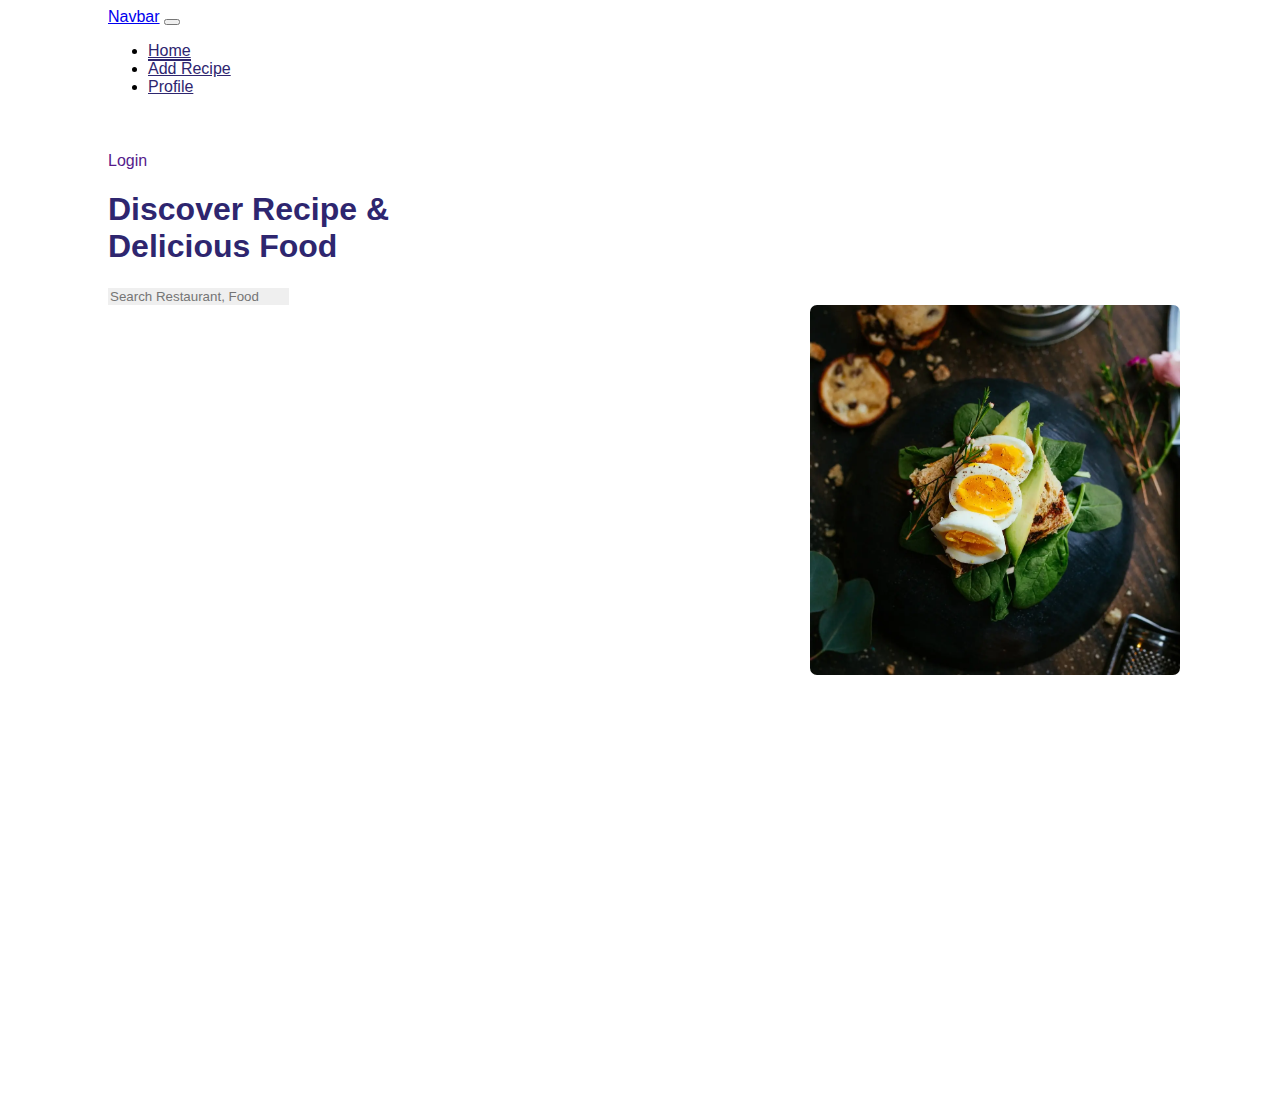
==== index.html @ b9da39a1 "Menyelesaikan hero untuk halaman landing" ====
<!doctype html>
<html lang="en">

<head>
  <meta charset="utf-8">
  <meta name="viewport" content="width=device-width, initial-scale=1">

  <link rel="stylesheet" href="./assets/css/bootstrap.min.css">
  <link rel="stylesheet" href="./assets/css/font.css">
  <link rel="stylesheet" href="./assets/css/utility.css">
  <link rel="stylesheet" href="./assets/css/landing.css">
  <link rel="stylesheet" href="https://cdnjs.cloudflare.com/ajax/libs/font-awesome/6.1.1/css/all.min.css"
    integrity="sha512-KfkfwYDsLkIlwQp6LFnl8zNdLGxu9YAA1QvwINks4PhcElQSvqcyVLLD9aMhXd13uQjoXtEKNosOWaZqXgel0g=="
    crossorigin="anonymous" referrerpolicy="no-referrer" />

  <title>Food Recipe - Landing Page</title>
</head>

<body>
  <div class="container-fluid">
    <nav class="navbar fixed-top navbar-expand-sm navbar-light bg-transparent py-4 ff-airbnb">
      <a class="navbar-brand d-sm-none" href="#">Navbar</a>
      <button class="navbar-toggler" type="button" data-bs-toggle="collapse" data-bs-target="#navbarNav"
        aria-controls="navbarNav" aria-expanded="false" aria-label="Toggle navigation">
        <span class="navbar-toggler-icon"></span>
      </button>
      <div class="collapse navbar-collapse" id="navbarNav">
        <ul class="navbar-nav me-auto">
          <li class="nav-item me-5">
            <a class="nav-link" href="#"><span class="active">Home</span></a>
          </li>
          <li class="nav-item me-5">
            <a class="nav-link" href="#"><span class="">Add Recipe</span></a>
          </li>
          <li class="nav-item me-5">
            <a class="nav-link" href="#"><span class="">Profile</span></a>
          </li>
        </ul>
        <div class="right-menu d-flex align-items-center">
          <div class="icon bg-light p-2 rounded-circle">
            <i class="fas fa-user"></i>
          </div>
          <a class="ms-2 text-white" href="">Login</a>
        </div>
      </div>
    </nav>
    <section class="hero row">
      <div class="hero-content col-9 d-flex flex-column justify-content-center ff-airbnb">
        <h1 class="display-5 mb-3">Discover Recipe & Delicious Food</h1>
        <div class="input-group input-group-sm">
          <label class="input-group-text" for="searchInput"><i class="fas fa-search mx-2"></i></label>
          <input type="search" class="form-control p-3" id="searchInput" placeholder="Search Restaurant, Food">
        </div>
      </div>
      <div class="hero-decoration col-3 d-flex align-items-center back-primary">
        <img src="./assets/img/landing-hero.webp" alt="">
      </div>
    </section>
  </div>

  <script src="./assets/js/bootstrap.min.js"></script>
</body>

</html>
---- assets/css/utility.css ----
/* root / html element */
:root {
  --primary: #EFC81A;
}

/* custom utility */
.color-primary {
  color: var(--primary) !important;
}

.back-primary {
  background-color: var(--primary) !important;
}

.text-small {
  font-size: .9rem;
}

.ff-inter {
  font-family: "Inter", sans-serif;
}

.ff-airbnb {
  font-family: "Airbnb", sans-serif;
}
---- assets/css/landing.css ----
/* navbar component */
.navbar {
  margin-right: 100px;
  margin-left: 100px;
}

.navbar .nav-item .nav-link {
  color: #2E266F !important;
}

.active {
  border-bottom: 2px solid #2E266F;
}

.right-menu .icon {
  display: flex;
  align-items: center;
  justify-content: center;
  width: 40px;
  height: 40px;
}

.right-menu a {
  text-decoration: none;
}

/* hero component */
.hero {
  height: 100vh;
}

.hero-content h1 {
  max-width: 400px;
  margin-left: 100px;
  color: #2E266F;
}

.hero-content .input-group {
  max-width: 500px;
  margin-left: 100px;
}

.hero-content .input-group label {
  background-color: #EFEFEF;
  border: none;
}

.hero-content .input-group label:hover {
  cursor: pointer;
}

.hero-content .input-group input {
  background-color: #EFEFEF;
  border: none;
  font-family: sans-serif;
}

.hero-decoration img {
  position: absolute;
  right: 100px;
  width: 370px;
  height: 370px;
  object-fit: cover;
  border-radius: 7px;
}
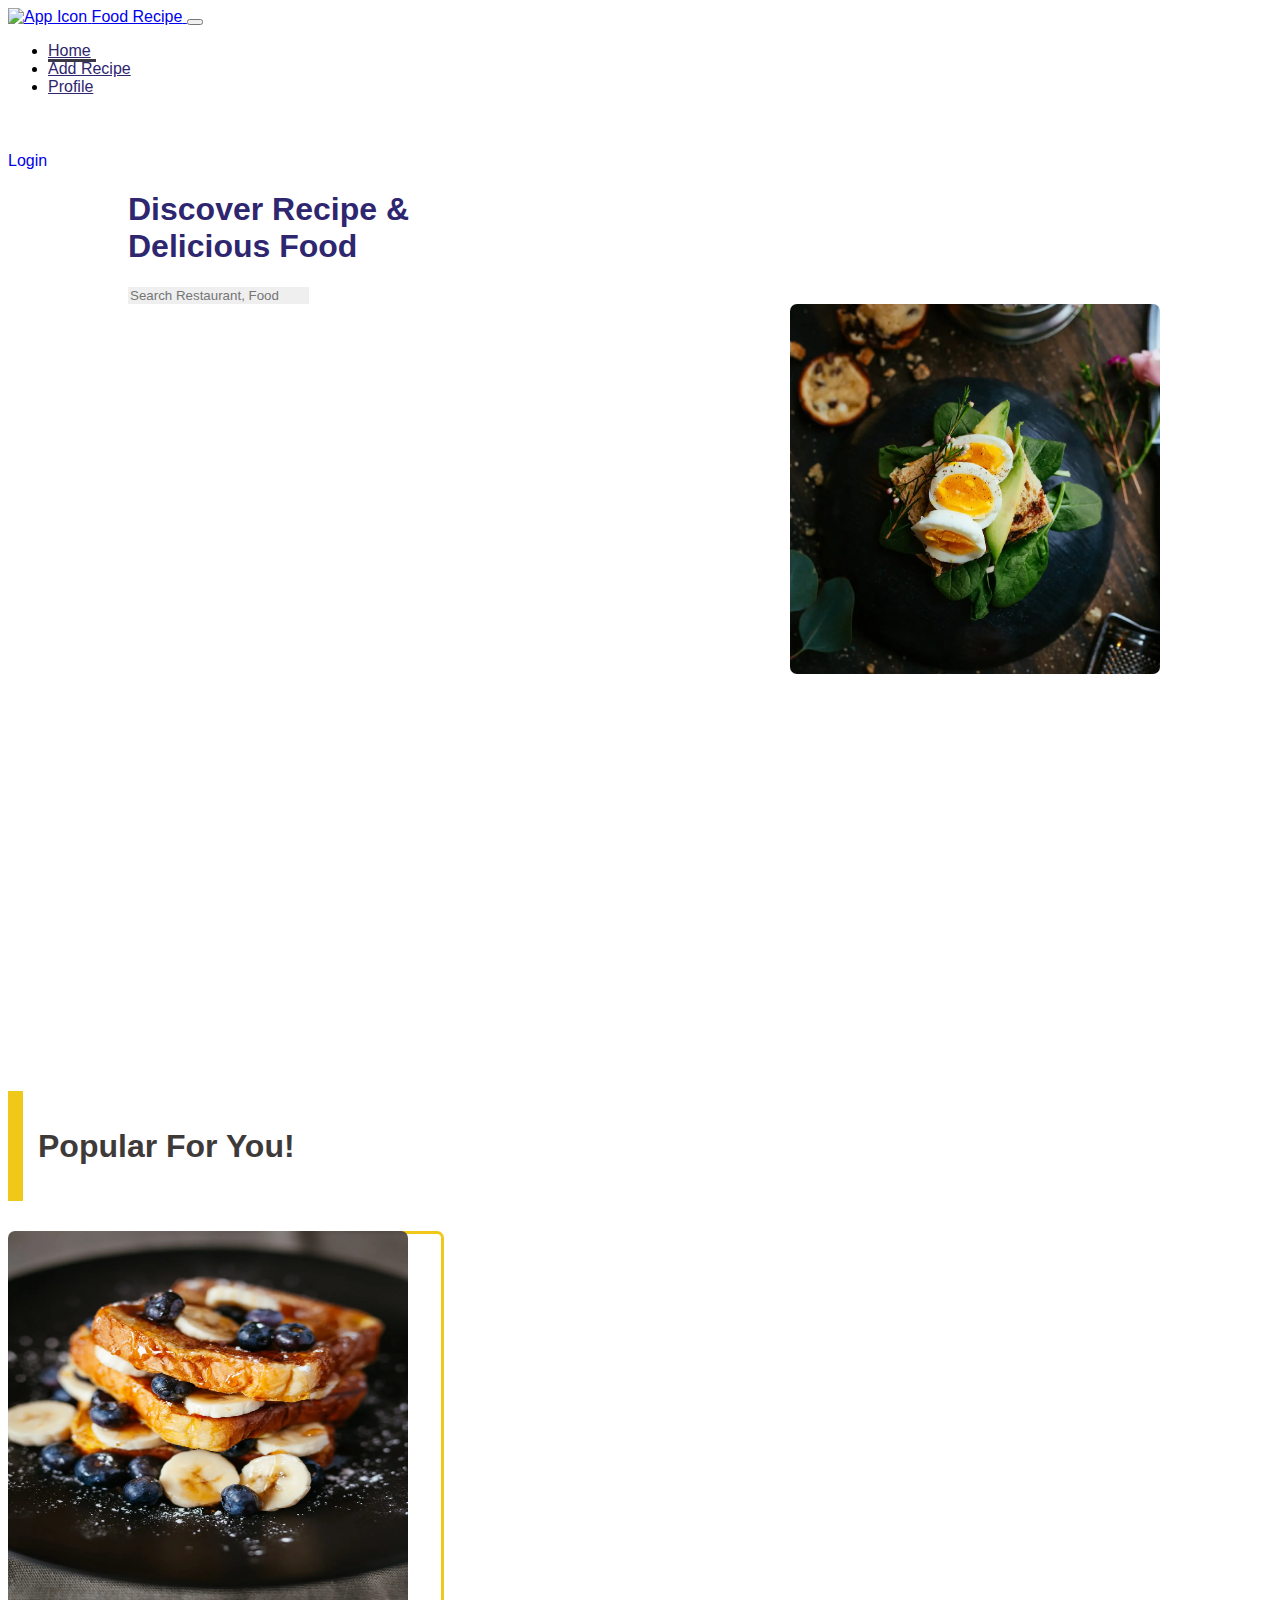
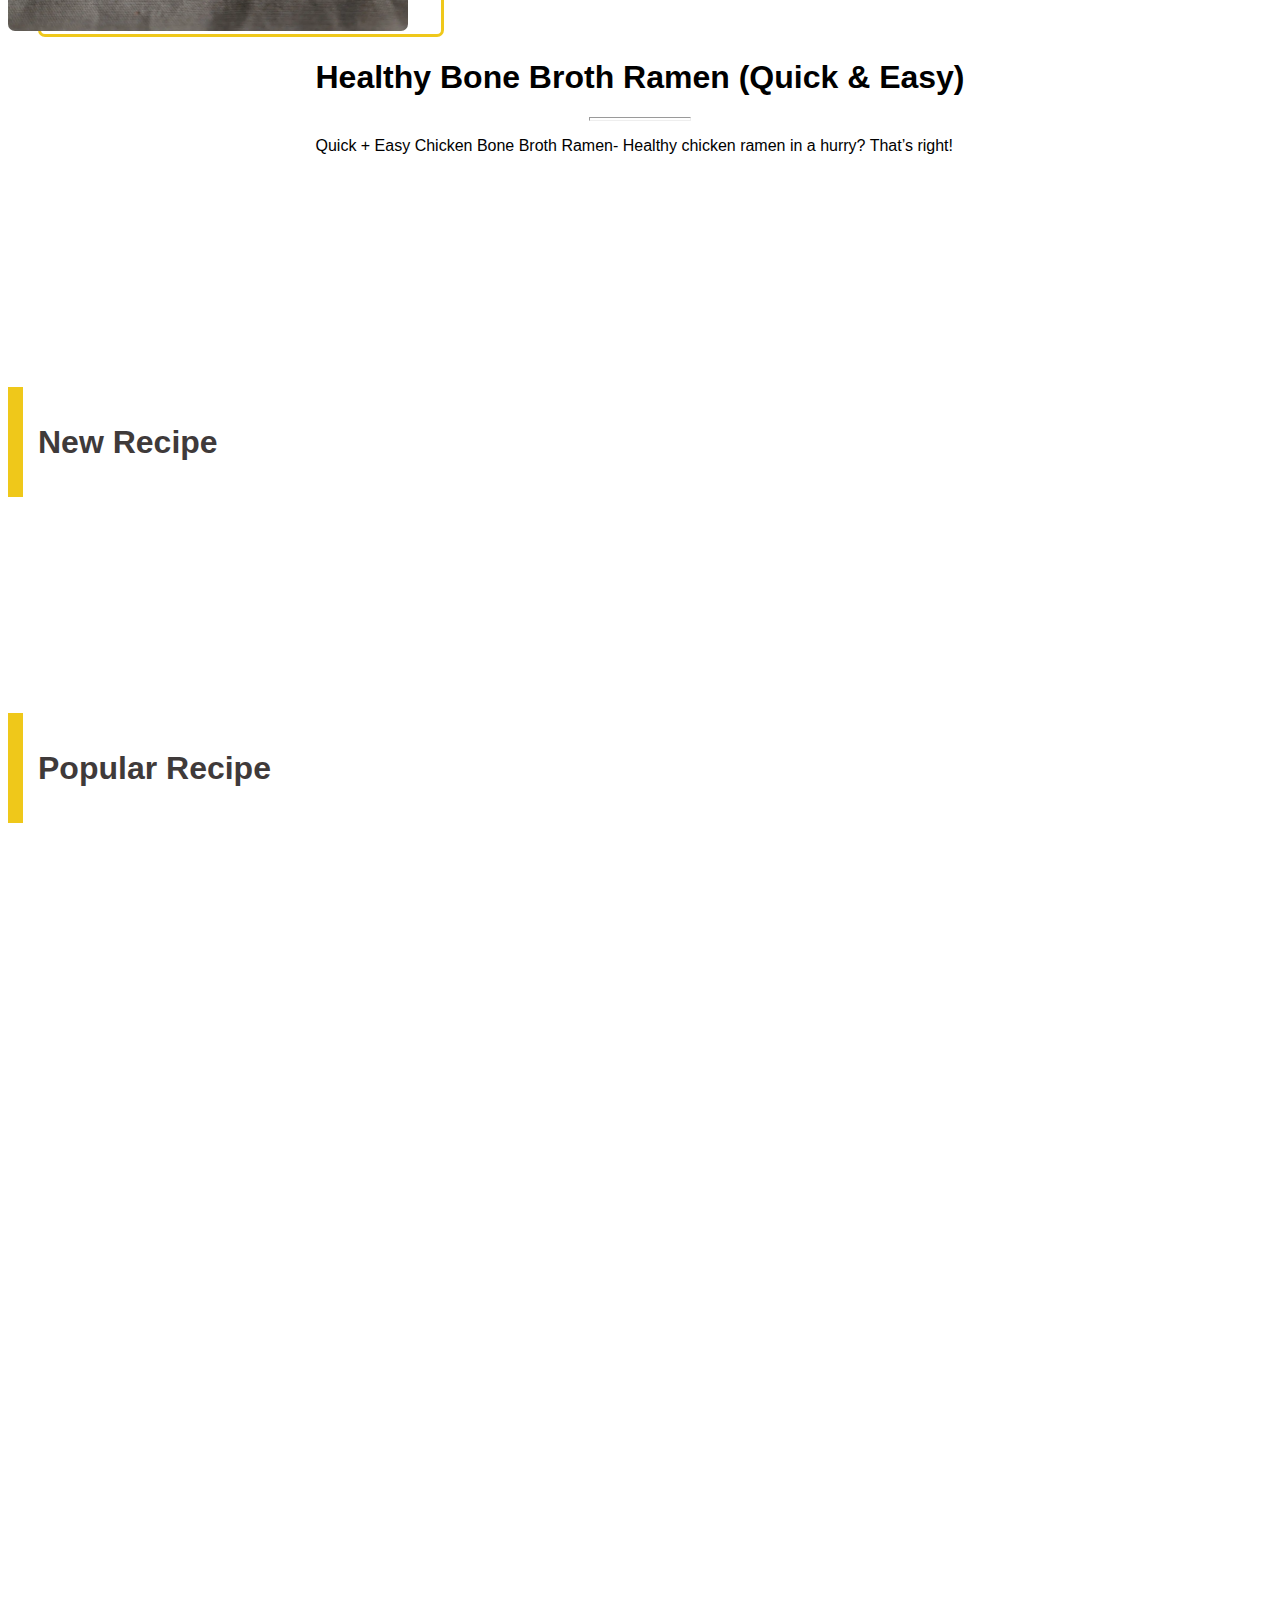
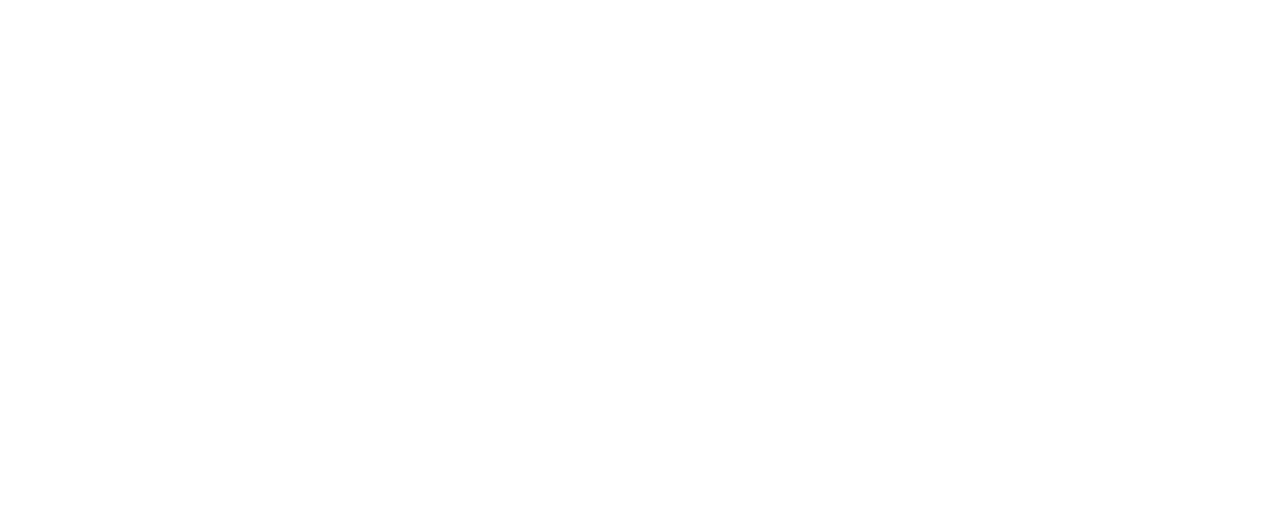
==== commit d1b212a1: "Menyelesaikan section suggestion (belum responsive)" ====
--- a/index.html
+++ b/index.html
@@ -6,8 +6,8 @@
   <meta name="viewport" content="width=device-width, initial-scale=1">
 
   <link rel="stylesheet" href="./assets/css/bootstrap.min.css">
-  <link rel="stylesheet" href="./assets/css/font.css">
   <link rel="stylesheet" href="./assets/css/utility.css">
+  <link rel="stylesheet" href="./assets/css/navbar.css">
   <link rel="stylesheet" href="./assets/css/landing.css">
   <link rel="stylesheet" href="https://cdnjs.cloudflare.com/ajax/libs/font-awesome/6.1.1/css/all.min.css"
     integrity="sha512-KfkfwYDsLkIlwQp6LFnl8zNdLGxu9YAA1QvwINks4PhcElQSvqcyVLLD9aMhXd13uQjoXtEKNosOWaZqXgel0g=="
@@ -17,47 +17,133 @@
 </head>
 
 <body>
-  <div class="container-fluid">
-    <nav class="navbar fixed-top navbar-expand-sm navbar-light bg-transparent py-4 ff-airbnb">
-      <a class="navbar-brand d-sm-none" href="#">Navbar</a>
-      <button class="navbar-toggler" type="button" data-bs-toggle="collapse" data-bs-target="#navbarNav"
-        aria-controls="navbarNav" aria-expanded="false" aria-label="Toggle navigation">
+  <!-- navbar -->
+  <nav class="navbar fixed-top navbar-expand-md navbar-light bg-transparent py-3 ff-airbnb" id="navbar">
+    <div class="container">
+      <a class="navbar-brand d-md-none" href="#">
+        <img src="./assets/icon/logo-black.svg" width="45px" height="45px" alt="App Icon">
+        <span>Food Recipe</span>
+      </a>
+      <button class="navbar-toggler collapsed bg-light" type="button" data-bs-toggle="collapse"
+        data-bs-target="#navbarNav" aria-controls="navbarNav" aria-expanded="false" aria-label="Toggle navigation">
         <span class="navbar-toggler-icon"></span>
       </button>
       <div class="collapse navbar-collapse" id="navbarNav">
         <ul class="navbar-nav me-auto">
           <li class="nav-item me-5">
-            <a class="nav-link" href="#"><span class="active">Home</span></a>
+            <a class="nav-link color-blue" href="#"><span class="active">Home</span></a>
           </li>
           <li class="nav-item me-5">
-            <a class="nav-link" href="#"><span class="">Add Recipe</span></a>
+            <a class="nav-link color-blue" href="#"><span>Add Recipe</span></a>
           </li>
           <li class="nav-item me-5">
-            <a class="nav-link" href="#"><span class="">Profile</span></a>
+            <a class="nav-link color-blue" href="#"><span>Profile</span></a>
           </li>
         </ul>
         <div class="right-menu d-flex align-items-center">
           <div class="icon bg-light p-2 rounded-circle">
             <i class="fas fa-user"></i>
           </div>
-          <a class="ms-2 text-white" href="">Login</a>
+          <a class="ms-2 text-white" href="/login.html">Login</a>
         </div>
       </div>
-    </nav>
+    </div>
+  </nav>
+
+  <!-- hero -->
+  <div class="container-fluid">
     <section class="hero row">
-      <div class="hero-content col-9 d-flex flex-column justify-content-center ff-airbnb">
+      <div class="content col-10 col-sm-9 d-flex flex-column justify-content-center ff-airbnb">
         <h1 class="display-5 mb-3">Discover Recipe & Delicious Food</h1>
-        <div class="input-group input-group-sm">
-          <label class="input-group-text" for="searchInput"><i class="fas fa-search mx-2"></i></label>
+        <div class="search mb-3">
+          <label class="py-2 px-4" for="searchInput"><i class="fas fa-search"></i></label>
           <input type="search" class="form-control p-3" id="searchInput" placeholder="Search Restaurant, Food">
         </div>
       </div>
-      <div class="hero-decoration col-3 d-flex align-items-center back-primary">
-        <img src="./assets/img/landing-hero.webp" alt="">
+      <div class="decoration col-2 col-sm-3 d-flex align-items-center back-primary">
+        <img class="d-none d-md-block" src="./assets/img/landing-hero.webp" alt="Hero Image">
       </div>
     </section>
   </div>
 
+  <!-- suggestion -->
+  <div class="container">
+    <section class="suggestion ff-airbnb">
+      <div class="title-section mb-5">
+        <h1>Popular For You!</h1>
+      </div>
+      <div class="content row">
+        <div class="left col-7">
+          <img src="./assets/img/landing-suggestion.webp" alt="Suggestion Image">
+          <div>.</div>
+        </div>
+        <div class="right col-5">
+          <div>
+            <h1>Healthy Bone Broth Ramen (Quick & Easy)</h1>
+            <hr>
+            <p>
+              Quick + Easy Chicken Bone Broth Ramen- Healthy chicken ramen in a hurry? That’s right!
+            </p>
+          </div>
+        </div>
+      </div>
+    </section>
+  </div>
+
+  <br><br><br>
+  <br><br><br>
+  <br><br><br>
+  <br><br><br>
+
+  <!-- new -->
+  <div class="container">
+    <section class="new ff-airbnb">
+      <div class="title-section">
+        <h1>New Recipe</h1>
+      </div>
+    </section>
+  </div>
+
+  <br><br><br>
+  <br><br><br>
+  <br><br><br>
+  <br><br><br>
+
+  <!-- popular -->
+  <div class="container">
+    <section class="popular ff-airbnb">
+      <div class="title-section">
+        <h1>Popular Recipe</h1>
+      </div>
+    </section>
+  </div>
+
+  <br><br><br>
+  <br><br><br>
+  <br><br><br>
+  <br><br><br>
+  <br><br><br>
+  <br><br><br>
+  <br><br><br>
+  <br><br><br>
+  <br><br><br>
+  <br><br><br>
+  <br><br><br>
+  <br><br><br>
+  <br><br><br>
+  <br><br><br>
+  <br><br><br>
+  <br><br><br>
+  <br><br><br>
+  <br><br><br>
+  <br><br><br>
+  <br><br><br>
+  <br><br><br>
+  <br><br><br>
+  <br><br><br>
+  <br><br><br>
+
+  <script src="./assets/js/navbar.js"></script>
   <script src="./assets/js/bootstrap.min.js"></script>
 </body>
 
--- a/assets/css/utility.css
+++ b/assets/css/utility.css
@@ -1,19 +1,24 @@
-/* root / html element */
-:root {
-  --primary: #EFC81A;
+@font-face {
+  font-family: "Inter";
+  src: url(../font/inter.woff2);
+}
+
+@font-face {
+  font-family: "Airbnb";
+  src: url(../font/airbnb.woff2);
 }
 
 /* custom utility */
 .color-primary {
-  color: var(--primary) !important;
+  color: #EFC81A !important;
+}
+
+.color-blue {
+  color: #2E266F !important;
 }
 
 .back-primary {
-  background-color: var(--primary) !important;
-}
-
-.text-small {
-  font-size: .9rem;
+  background-color: #EFC81A !important;
 }
 
 .ff-inter {
--- a/assets/css/navbar.css
+++ b/assets/css/navbar.css
@@ -0,0 +1,25 @@
+/* navbar component */
+.navbar {
+  transition: 0.5s;
+}
+
+.nav-link {
+  font-weight: 500;
+}
+
+.active {
+  padding-right: 5px;
+  border-bottom: 3px solid #3A3845;
+}
+
+.right-menu .icon {
+  display: flex;
+  align-items: center;
+  justify-content: center;
+  width: 40px;
+  height: 40px;
+}
+
+.right-menu a {
+  text-decoration: none;
+}--- a/assets/css/landing.css
+++ b/assets/css/landing.css
@@ -1,65 +1,117 @@
-/* navbar component */
-.navbar {
-  margin-right: 100px;
-  margin-left: 100px;
-}
-
-.navbar .nav-item .nav-link {
-  color: #2E266F !important;
-}
-
-.active {
-  border-bottom: 2px solid #2E266F;
-}
-
-.right-menu .icon {
-  display: flex;
-  align-items: center;
-  justify-content: center;
-  width: 40px;
-  height: 40px;
-}
-
-.right-menu a {
-  text-decoration: none;
-}
-
 /* hero component */
 .hero {
   height: 100vh;
 }
 
-.hero-content h1 {
+.hero .content h1 {
   max-width: 400px;
-  margin-left: 100px;
+  margin-left: 50px;
   color: #2E266F;
 }
 
-.hero-content .input-group {
-  max-width: 500px;
-  margin-left: 100px;
+.hero .content .search {
+  display: flex;
+  max-width: 400px;
+  margin-left: 50px;
 }
 
-.hero-content .input-group label {
+.hero .content .search label {
+  display: flex;
+  justify-content: center;
+  align-items: center;
   background-color: #EFEFEF;
   border: none;
 }
 
-.hero-content .input-group label:hover {
+.hero .content .search label:hover {
   cursor: pointer;
 }
 
-.hero-content .input-group input {
+.hero .content .search input {
   background-color: #EFEFEF;
   border: none;
-  font-family: sans-serif;
 }
 
-.hero-decoration img {
+.hero .decoration img {
   position: absolute;
-  right: 100px;
-  width: 370px;
-  height: 370px;
+  right: 50px;
+  width: 220px;
+  height: 220px;
   object-fit: cover;
   border-radius: 7px;
+}
+
+/* suggestion */
+.title-section {
+  border-left: 15px solid #EFC81A;
+  padding: 15px;
+  display: flex;
+  color: #3F3A3A;
+}
+
+.suggestion .left {
+  position: relative;
+}
+
+.suggestion .content .left div {
+  width: 400px;
+  height: 400px;
+  border-radius: 7px;
+  border: 3px solid #EFC81A;
+  margin-left: 30px;
+  margin-top: 30px;
+}
+
+.suggestion .content .left img {
+  position: absolute;
+  width: 400px;
+  height: 400px;
+  object-fit: center;
+  border-radius: 7px;
+}
+
+.suggestion .right {
+  display: flex;
+  justify-content: center;
+  align-items: center;
+}
+
+.suggestion hr {
+  width: 100px;
+  height: 2px;
+}
+
+@media (min-width: 992px) {
+  .hero .decoration img {
+    right: 100px;
+    width: 290px;
+    height: 290px;
+  }
+
+  .hero .content h1 {
+    margin-left: 100px;
+  }
+
+  .hero .content .search {
+    max-width: 450px;
+    margin-left: 100px;
+  }
+}
+
+@media (min-width: 1200px) {
+  .hero .decoration img {
+    right: 120px;
+    width: 370px;
+    height: 370px;
+  }
+
+  .hero .content h1 {
+    max-width: 400px;
+    margin-left: 120px;
+  }
+
+  .hero .content .search {
+    max-width: 500px;
+    margin-left: 120px;
+  }
 }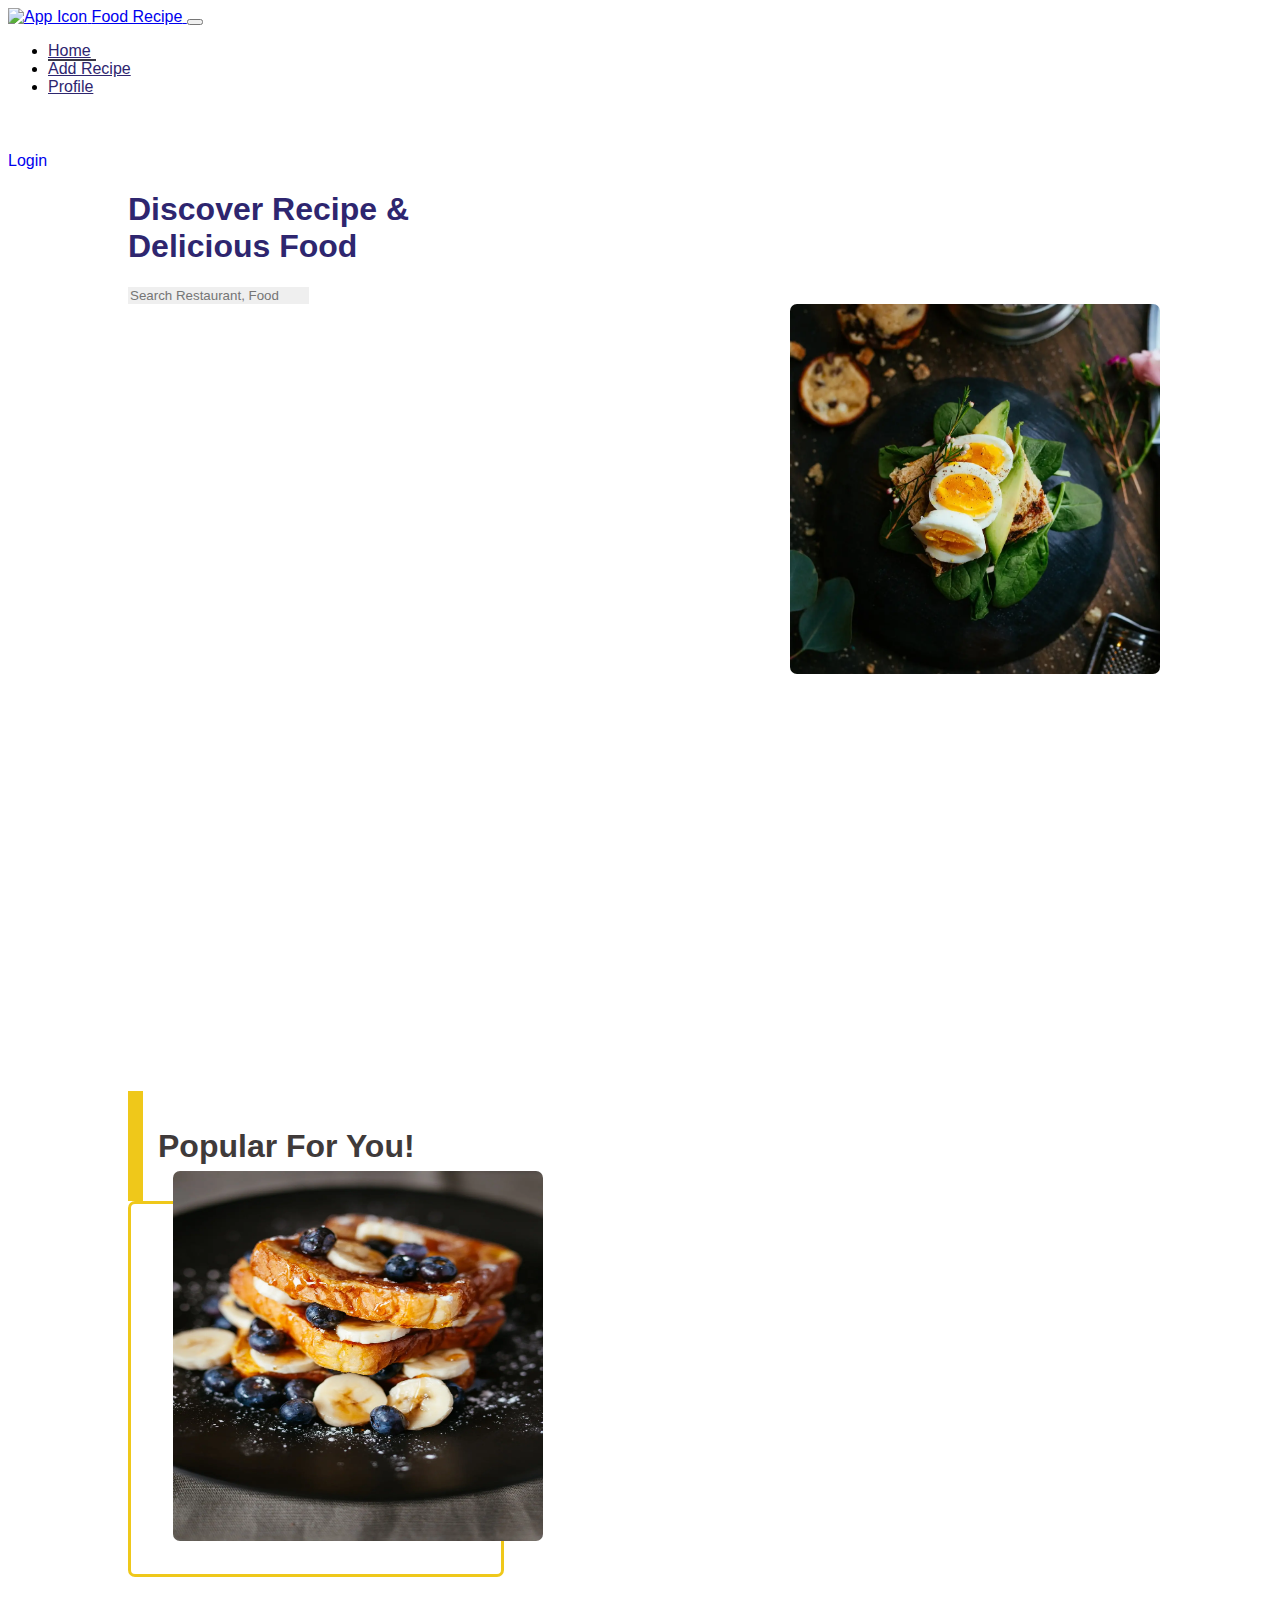
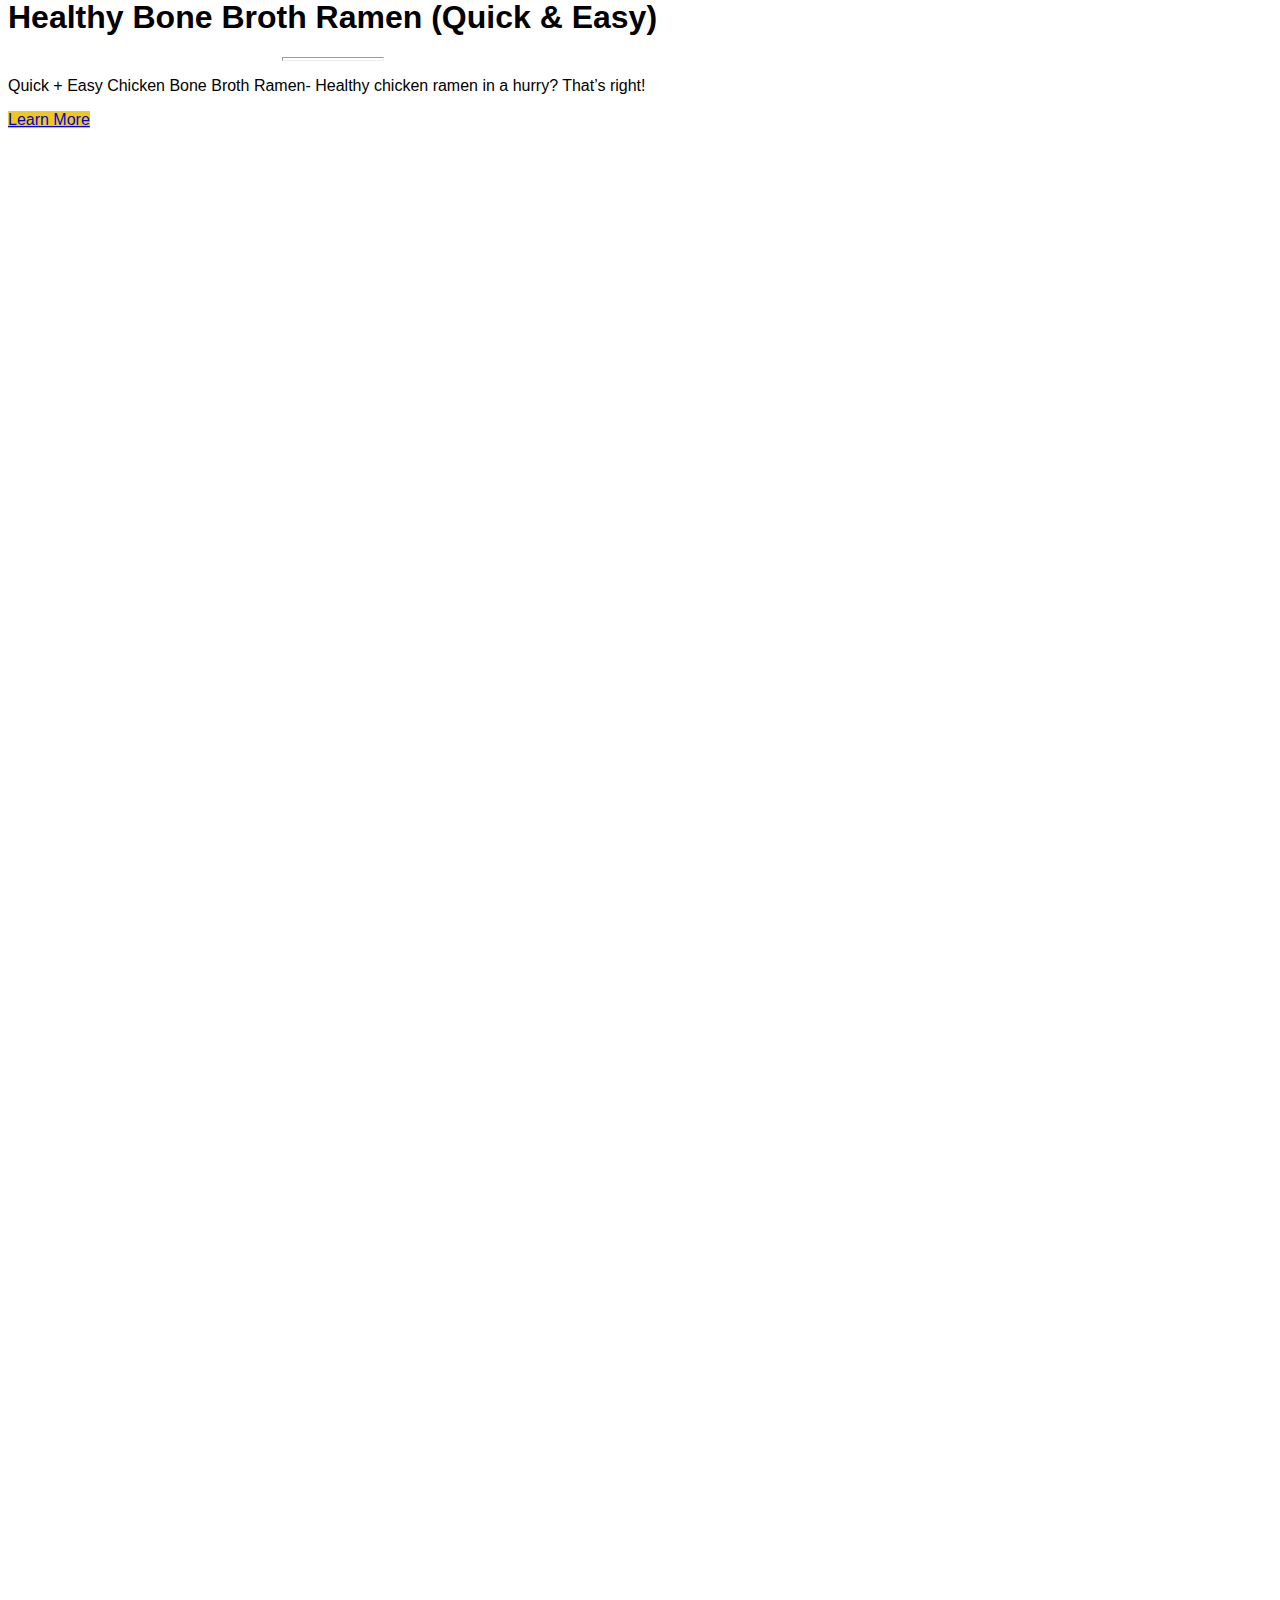
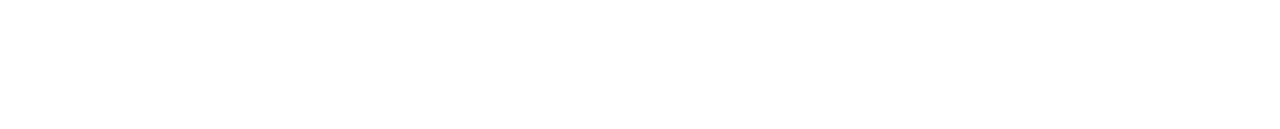
==== commit 8693559a: "menyelesaikan responsive untuk section suggestion di halaman landing page" ====
--- a/index.html
+++ b/index.html
@@ -50,8 +50,8 @@
     </div>
   </nav>
 
-  <!-- hero -->
   <div class="container-fluid">
+    <!-- hero -->
     <section class="hero row">
       <div class="content col-10 col-sm-9 d-flex flex-column justify-content-center ff-airbnb">
         <h1 class="display-5 mb-3">Discover Recipe & Delicious Food</h1>
@@ -64,18 +64,39 @@
         <img class="d-none d-md-block" src="./assets/img/landing-hero.webp" alt="Hero Image">
       </div>
     </section>
-  </div>
 
-  <!-- suggestion -->
-  <div class="container">
-    <section class="suggestion ff-airbnb">
+    <!-- suggestion -->
+    <section class="suggestion ff-airbnb mb-10">
       <div class="title-section mb-5">
         <h1>Popular For You!</h1>
       </div>
-      <div class="content row">
+      <div class="row">
+        <div class="left col-12 col-lg-6">
+          <img src="./assets/img/landing-suggestion.webp" alt="Suggestion Image">
+          <div></div>
+        </div>
+        <div class="right col-12 col-lg-6">
+          <div>
+            <h1>Healthy Bone Broth Ramen (Quick & Easy)</h1>
+            <hr>
+            <p>
+              Quick + Easy Chicken Bone Broth Ramen- Healthy chicken ramen in a hurry? That’s right!
+            </p>
+            <a href="#" class="btn back-primary text-light" style="width: 150px;">Learn More</a>
+          </div>
+        </div>
+      </div>
+    </section>
+
+    <!-- new -->
+    <!-- <section class="new ff-airbnb mb-10">
+      <div class="title-section mb-5">
+        <h1>New Recipe</h1>
+      </div>
+      <div class="row">
         <div class="left col-7">
           <img src="./assets/img/landing-suggestion.webp" alt="Suggestion Image">
-          <div>.</div>
+          <div></div>
         </div>
         <div class="right col-5">
           <div>
@@ -84,40 +105,17 @@
             <p>
               Quick + Easy Chicken Bone Broth Ramen- Healthy chicken ramen in a hurry? That’s right!
             </p>
+            <a href="#" class="btn back-primary text-light" style="width: 150px;">Learn More</a>
           </div>
         </div>
       </div>
-    </section>
+    </section> -->
   </div>
 
   <br><br><br>
   <br><br><br>
   <br><br><br>
   <br><br><br>
-
-  <!-- new -->
-  <div class="container">
-    <section class="new ff-airbnb">
-      <div class="title-section">
-        <h1>New Recipe</h1>
-      </div>
-    </section>
-  </div>
-
-  <br><br><br>
-  <br><br><br>
-  <br><br><br>
-  <br><br><br>
-
-  <!-- popular -->
-  <div class="container">
-    <section class="popular ff-airbnb">
-      <div class="title-section">
-        <h1>Popular Recipe</h1>
-      </div>
-    </section>
-  </div>
-
   <br><br><br>
   <br><br><br>
   <br><br><br>
--- a/assets/css/utility.css
+++ b/assets/css/utility.css
@@ -27,4 +27,8 @@
 
 .ff-airbnb {
   font-family: "Airbnb", sans-serif;
+}
+
+.mb-10 {
+  margin-bottom: 80px;
 }--- a/assets/css/navbar.css
+++ b/assets/css/navbar.css
@@ -9,7 +9,7 @@
 
 .active {
   padding-right: 5px;
-  border-bottom: 3px solid #3A3845;
+  border-bottom: 2px solid #3A3845;
 }
 
 .right-menu .icon {
--- a/assets/css/landing.css
+++ b/assets/css/landing.css
@@ -47,41 +47,88 @@
   padding: 15px;
   display: flex;
   color: #3F3A3A;
+  margin-left: 50px;
+}
+
+.suggestion .row {
+  min-height: 300px;
 }
 
 .suggestion .left {
   position: relative;
 }
 
-.suggestion .content .left div {
-  width: 400px;
-  height: 400px;
+.suggestion .left div {
+  width: 300px;
+  height: 300px;
   border-radius: 7px;
   border: 3px solid #EFC81A;
-  margin-left: 30px;
-  margin-top: 30px;
-}
-
-.suggestion .content .left img {
-  position: absolute;
+  margin-left: 50px;
+}
+
+.suggestion .left img {
+  width: 300px;
+  height: 300px;
+  position: absolute;
+  top: 25px;
+  left: 90px;
+  object-fit: center;
+  border-radius: 7px;
+}
+
+.suggestion .right {
+  margin-top: 60px;
+}
+
+.suggestion .right div {
+  margin-right: 50px;
+  margin-left: 50px;
+}
+
+.suggestion .right hr {
+  width: 100px;
+  height: 2px;
+}
+
+/* new */
+.new .row {
+  min-height: 400px;
+}
+
+.new .left {
+  position: relative;
+}
+
+.new .left img {
+  position: absolute;
+  top: 40px;
+  left: 70px;
   width: 400px;
   height: 400px;
   object-fit: center;
   border-radius: 7px;
 }
 
-.suggestion .right {
+.new .left div {
+  position: absolute;
+  left: 0;
+  background-color: red;
+  height: 100%;
+  width: 40%;
+}
+
+.new .right {
   display: flex;
   justify-content: center;
   align-items: center;
 }
 
-.suggestion hr {
-  width: 100px;
-  height: 2px;
-}
-
 @media (min-width: 992px) {
+  .title-section {
+    margin-left: 100px;
+  }
+
+  /* hero */
   .hero .decoration img {
     right: 100px;
     width: 290px;
@@ -96,9 +143,39 @@
     max-width: 450px;
     margin-left: 100px;
   }
+
+  /* suggestion */
+  .suggestion .left div {
+    margin-left: 100px;
+    width: 330px;
+    height: 330px;
+  }
+
+  .suggestion .left img {
+    top: 25px;
+    left: 85px;
+    width: 330px;
+    height: 330px;
+  }
+
+  .suggestion .right {
+    display: flex;
+    align-items: center;
+    margin-top: 0;
+  }
+
+  .suggestion .right div {
+    margin-right: 100px;
+    margin-left: 0px;
+  }
 }
 
 @media (min-width: 1200px) {
+  .title-section {
+    margin-left: 120px;
+  }
+
+  /* hero */
   .hero .decoration img {
     right: 120px;
     width: 370px;
@@ -114,4 +191,23 @@
     max-width: 500px;
     margin-left: 120px;
   }
+
+  /* suggestion */
+  .suggestion .left div {
+    margin-left: 120px;
+    width: 370px;
+    height: 370px;
+  }
+
+  .suggestion .left img {
+    top: -30px;
+    left: 165px;
+    width: 370px;
+    height: 370px;
+  }
+
+  .suggestion .right div {
+    margin-right: 120px;
+    margin-left: 0px;
+  }
 }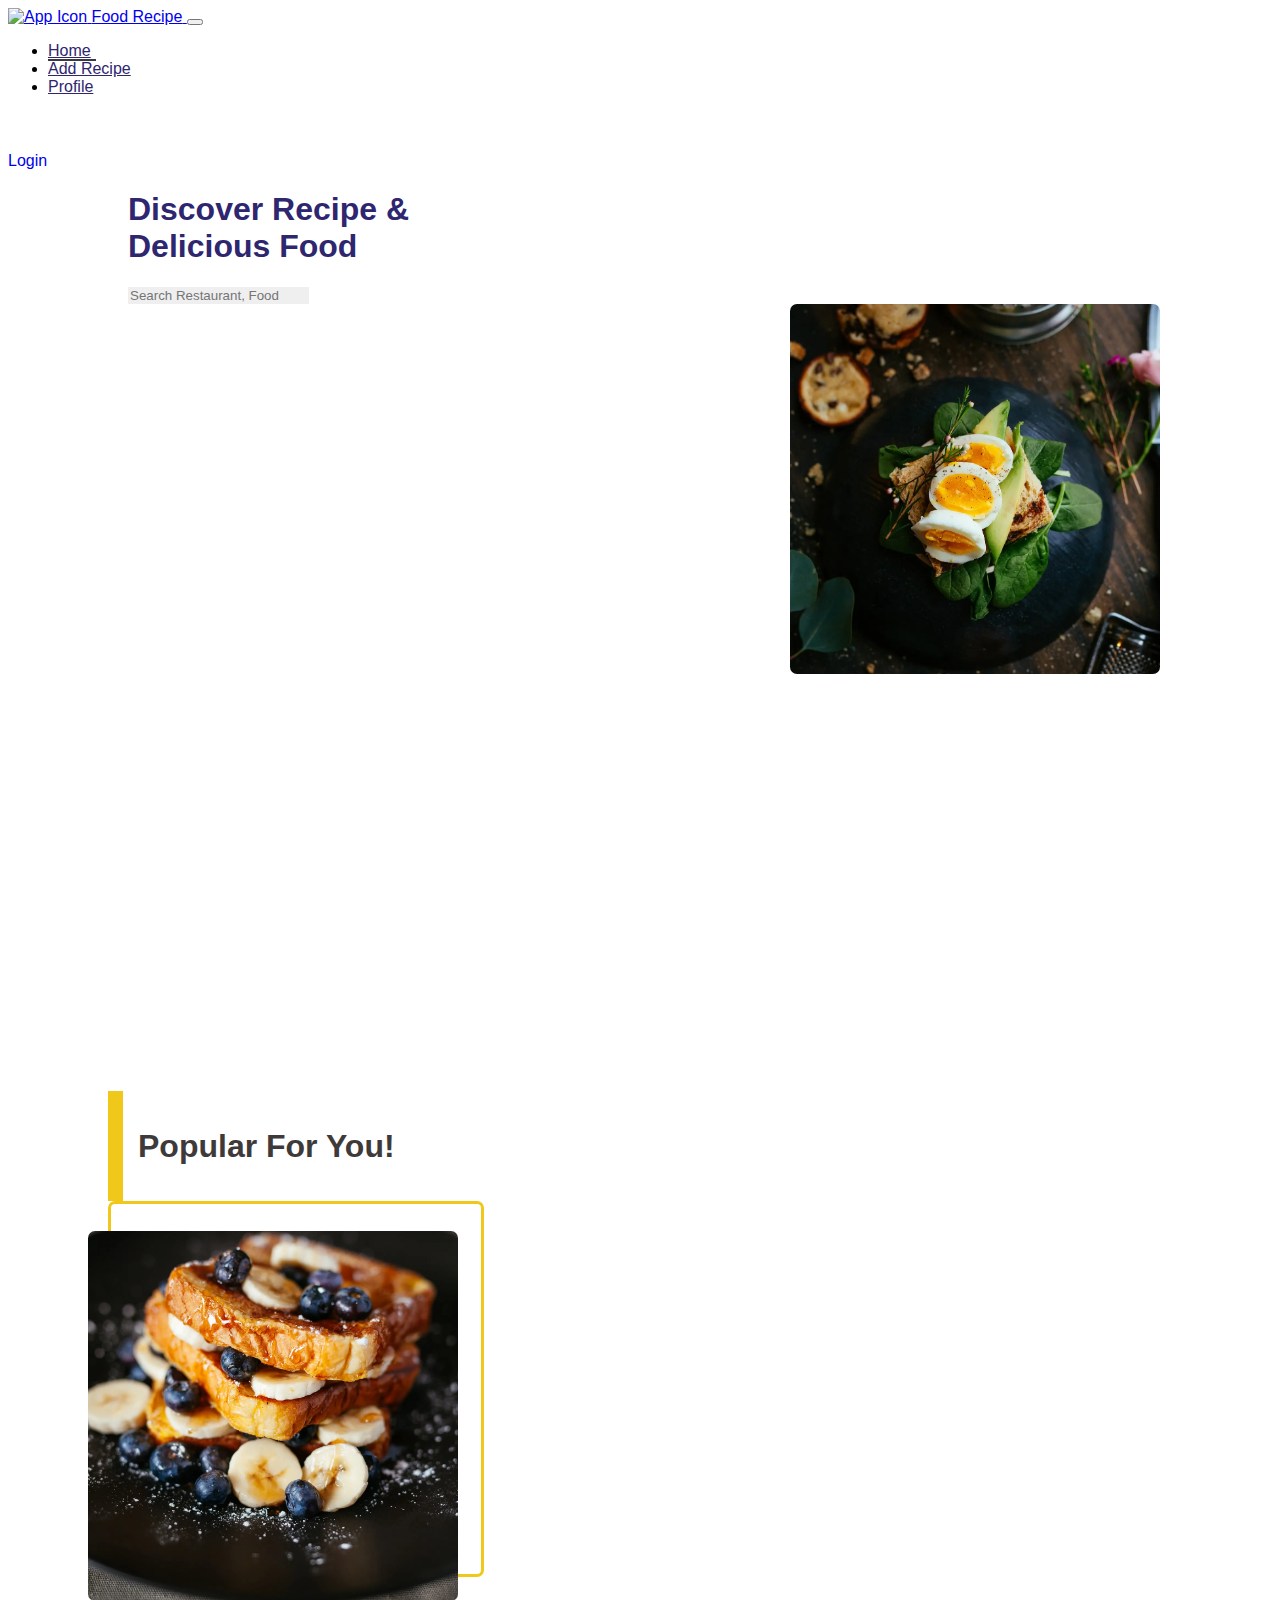
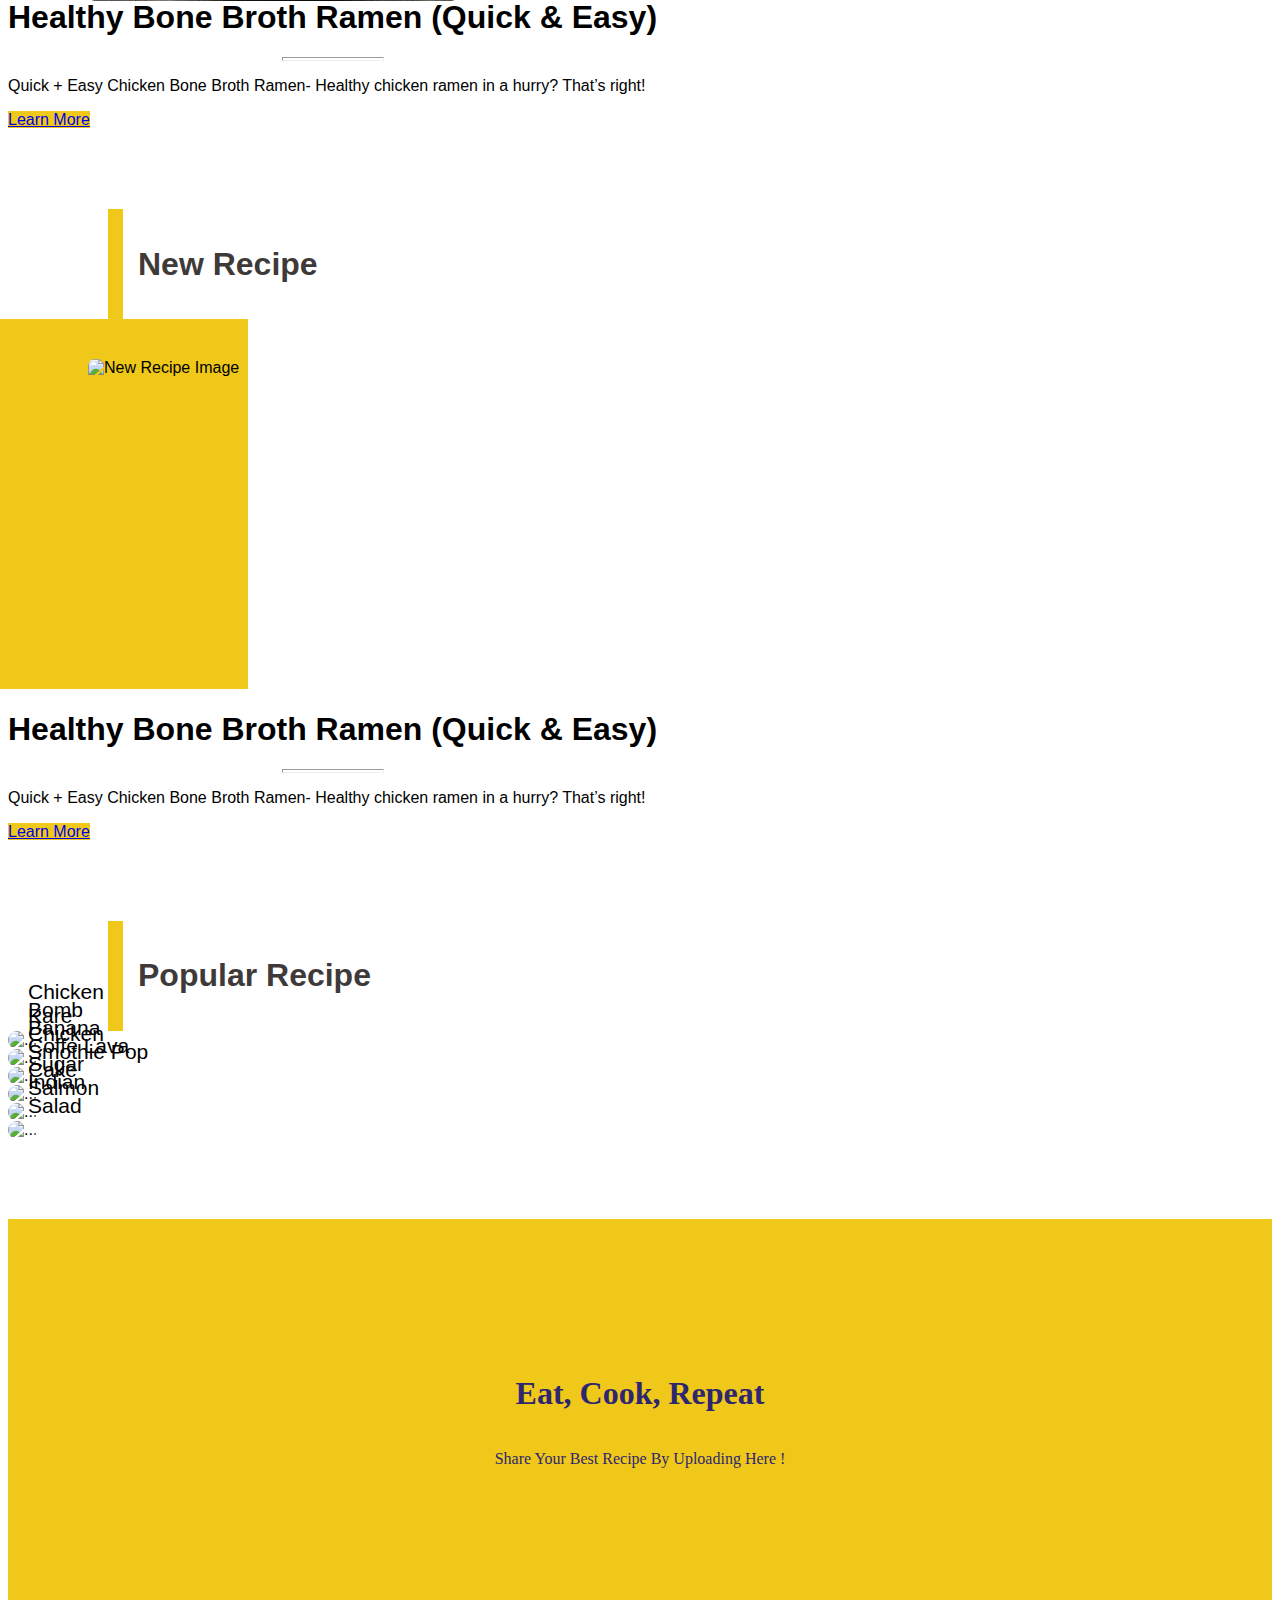
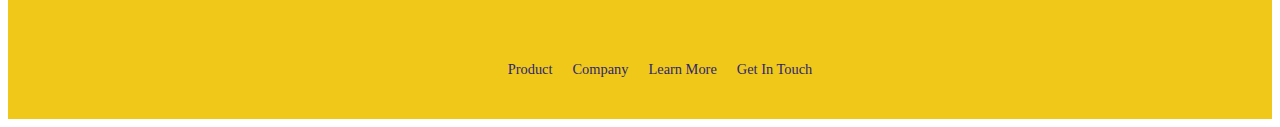
==== commit f3634635: "Menyelesaikan section footer sekaligus mengakhiri perjalanan di landing page" ====
--- a/index.html
+++ b/index.html
@@ -18,7 +18,7 @@
 
 <body>
   <!-- navbar -->
-  <nav class="navbar fixed-top navbar-expand-md navbar-light bg-transparent py-3 ff-airbnb" id="navbar">
+  <nav class="navbar fixed-top navbar-expand-md navbar-light bg-transparent py-2 py-md-4 ff-airbnb" id="navbar">
     <div class="container">
       <a class="navbar-brand d-md-none" href="#">
         <img src="./assets/icon/logo-black.svg" width="45px" height="45px" alt="App Icon">
@@ -50,6 +50,7 @@
     </div>
   </nav>
 
+  <!-- content -->
   <div class="container-fluid">
     <!-- hero -->
     <section class="hero row">
@@ -67,15 +68,15 @@
 
     <!-- suggestion -->
     <section class="suggestion ff-airbnb mb-10">
-      <div class="title-section mb-5">
+      <div class="title-section mb-4 mb-md-5">
         <h1>Popular For You!</h1>
       </div>
       <div class="row">
-        <div class="left col-12 col-lg-6">
+        <div class="left col-12 col-md-6">
           <img src="./assets/img/landing-suggestion.webp" alt="Suggestion Image">
           <div></div>
         </div>
-        <div class="right col-12 col-lg-6">
+        <div class="right col-12 col-md-6">
           <div>
             <h1>Healthy Bone Broth Ramen (Quick & Easy)</h1>
             <hr>
@@ -89,16 +90,16 @@
     </section>
 
     <!-- new -->
-    <!-- <section class="new ff-airbnb mb-10">
-      <div class="title-section mb-5">
+    <section class="new ff-airbnb mb-10">
+      <div class="title-section mb-4 mb-md-5">
         <h1>New Recipe</h1>
       </div>
       <div class="row">
-        <div class="left col-7">
-          <img src="./assets/img/landing-suggestion.webp" alt="Suggestion Image">
+        <div class="left col-12 col-md-6">
+          <img src="./assets/img/landing-new.webp" alt="New Recipe Image">
           <div></div>
         </div>
-        <div class="right col-5">
+        <div class="right col-12 col-md-6">
           <div>
             <h1>Healthy Bone Broth Ramen (Quick & Easy)</h1>
             <hr>
@@ -109,37 +110,71 @@
           </div>
         </div>
       </div>
-    </section> -->
+    </section>
+
+    <!-- populer -->
+    <section class="popular ff-airbnb mb-10">
+      <div class="title-section mb-4 mb-md-5">
+        <h1>Popular Recipe</h1>
+      </div>
+      <div class="container">
+        <div class="row row-cols-1 row-cols-sm-2 row-cols-md-3 g-4">
+          <div class="col">
+            <div class="card align-items-center">
+              <p class="title">Chicken <br> Kare</p>
+              <img src="./assets/img/popular-1.webp" class="card-img-top" alt="...">
+            </div>
+          </div>
+          <div class="col">
+            <div class="card align-items-center">
+              <p class="title">Bomb <br> Chicken</p>
+              <img src="./assets/img/popular-2.webp" class="card-img-top" alt="...">
+            </div>
+          </div>
+          <div class="col">
+            <div class="card align-items-center">
+              <p class="title">Banana <br> Smothie Pop</p>
+              <img src="./assets/img/popular-3.webp" class="card-img-top" alt="...">
+            </div>
+          </div>
+          <div class="col">
+            <div class="card align-items-center">
+              <p class="title">Coffe Lava <br> Cake</p>
+              <img src="./assets/img/popular-4.webp" class="card-img-top" alt="...">
+            </div>
+          </div>
+          <div class="col">
+            <div class="card align-items-center">
+              <p class="title">Sugar <br> Salmon</p>
+              <img src="./assets/img/popular-5.webp" class="card-img-top" alt="...">
+            </div>
+          </div>
+          <div class="col">
+            <div class="card align-items-center">
+              <p class="title">Indian <br> Salad</p>
+              <img src="./assets/img/popular-6.webp" class="card-img-top" alt="...">
+            </div>
+          </div>
+        </div>
+      </div>
+    </section>
   </div>
 
-  <br><br><br>
-  <br><br><br>
-  <br><br><br>
-  <br><br><br>
-  <br><br><br>
-  <br><br><br>
-  <br><br><br>
-  <br><br><br>
-  <br><br><br>
-  <br><br><br>
-  <br><br><br>
-  <br><br><br>
-  <br><br><br>
-  <br><br><br>
-  <br><br><br>
-  <br><br><br>
-  <br><br><br>
-  <br><br><br>
-  <br><br><br>
-  <br><br><br>
-  <br><br><br>
-  <br><br><br>
-  <br><br><br>
-  <br><br><br>
-  <br><br><br>
-  <br><br><br>
-  <br><br><br>
-  <br><br><br>
+  <!-- footer -->
+  <footer class="back-primary color-blue">
+    <div class="top">
+      <h1 class="display-5 mb-4">Eat, Cook, Repeat</h1>
+      <p>Share your best recipe by uploading here !</p>
+    </div>
+    <div class="bottom">
+      <ul class="m-0 p-0">
+        <li><a class="color-blue" href="">Product</a></li>
+        <li><a class="color-blue" href="">Company</a></li>
+        <li><a class="color-blue" href="">Learn More</a></li>
+        <li><a class="color-blue" href="">Get In Touch</a></li>
+      </ul>
+    </div>
+  </footer>
 
   <script src="./assets/js/navbar.js"></script>
   <script src="./assets/js/bootstrap.min.js"></script>
--- a/assets/css/landing.css
+++ b/assets/css/landing.css
@@ -1,4 +1,4 @@
-/* hero component */
+/* hero */
 .hero {
   height: 100vh;
 }
@@ -47,7 +47,7 @@
   padding: 15px;
   display: flex;
   color: #3F3A3A;
-  margin-left: 50px;
+  margin-left: 20px;
 }
 
 .suggestion .row {
@@ -59,68 +59,175 @@
 }
 
 .suggestion .left div {
-  width: 300px;
-  height: 300px;
+  width: 220px;
+  height: 220px;
   border-radius: 7px;
   border: 3px solid #EFC81A;
-  margin-left: 50px;
+  margin-left: 20px;
 }
 
 .suggestion .left img {
-  width: 300px;
-  height: 300px;
+  width: 220px;
+  height: 220px;
+  position: absolute;
+  top: 20px;
+  left: 53px;
+  object-fit: cover;
+  border-radius: 7px;
+}
+
+.suggestion .right {
+  margin-top: 60px;
+}
+
+.suggestion .right div {
+  margin-right: 20px;
+  margin-left: 20px;
+}
+
+hr {
+  width: 100px;
+  height: 2px;
+}
+
+/* new */
+.new .row {
+  min-height: 300px;
+}
+
+.new .left {
+  position: relative;
+}
+
+.new .left div {
+  width: 220px;
+  height: 220px;
+  background-color: #EFC81A;
+  margin-left: -20px;
+}
+
+.new .left img {
+  width: 220px;
+  height: 220px;
   position: absolute;
   top: 25px;
-  left: 90px;
-  object-fit: center;
+  left: 53px;
+  object-fit: cover;
   border-radius: 7px;
 }
 
-.suggestion .right {
+.new .right {
   margin-top: 60px;
 }
 
-.suggestion .right div {
-  margin-right: 50px;
-  margin-left: 50px;
-}
-
-.suggestion .right hr {
-  width: 100px;
-  height: 2px;
-}
-
-/* new */
-.new .row {
-  min-height: 400px;
-}
-
-.new .left {
+.new .right div {
+  margin-right: 20px;
+  margin-left: 20px;
+}
+
+/* popular */
+.popular .card {
   position: relative;
-}
-
-.new .left img {
+  border: none;
+}
+
+.popular .title {
   position: absolute;
-  top: 40px;
-  left: 70px;
-  width: 400px;
+  bottom: 0;
+  left: 20px;
+  font-size: 21px;
+}
+
+.popular img {
+  object-fit: cover;
+  border-radius: 12px;
+  height: 250px;
+}
+
+/* footer */
+footer .top {
   height: 400px;
-  object-fit: center;
-  border-radius: 7px;
-}
-
-.new .left div {
-  position: absolute;
-  left: 0;
-  background-color: red;
-  height: 100%;
-  width: 40%;
-}
-
-.new .right {
-  display: flex;
+  display: flex;
+  flex-direction: column;
   justify-content: center;
   align-items: center;
+  text-transform: capitalize;
+}
+
+footer .bottom {
+  height: 100px;
+  display: flex;
+  justify-content: center;
+  align-items: center;
+}
+
+footer .bottom ul {
+  display: flex;
+  list-style: none;
+}
+
+footer .bottom ul li {
+  margin: 0 10px;
+}
+
+footer .bottom ul li a {
+  font-size: .9rem;
+  text-decoration: none;
+}
+
+@media (min-width: 768px) {
+  .title-section {
+    margin-left: 60px;
+  }
+
+  /* suggestion */
+  .suggestion .left div {
+    margin-left: 60px;
+    width: 250px;
+    height: 250px;
+  }
+
+  .suggestion .left img {
+    top: -22px;
+    left: 97px;
+    width: 250px;
+    height: 250px;
+  }
+
+  .suggestion .right {
+    margin-top: 0;
+  }
+
+  .suggestion .right div {
+    margin-right: 60px;
+    margin-left: 0px;
+  }
+
+  /* new */
+  .new .left img {
+    width: 250px;
+    height: 250px;
+    top: 25px;
+    left: 95px;
+  }
+
+  .new .left div {
+    height: 250px;
+  }
+
+  .new .right {
+    margin-top: 0;
+  }
+
+  .new .right div {
+    margin-right: 60px;
+    margin-left: 0px;
+  }
+
+  /* popular */
+  .popular img {
+    height: 225px;
+  }
 }
 
 @media (min-width: 992px) {
@@ -145,35 +252,56 @@
   }
 
   /* suggestion */
+  .suggestion .left img {
+    width: 330px;
+    height: 330px;
+    top: -25px;
+    left: 85px;
+  }
+
   .suggestion .left div {
     margin-left: 100px;
     width: 330px;
     height: 330px;
   }
 
-  .suggestion .left img {
-    top: 25px;
-    left: 85px;
-    width: 330px;
-    height: 330px;
-  }
-
   .suggestion .right {
     display: flex;
     align-items: center;
-    margin-top: 0;
   }
 
   .suggestion .right div {
     margin-right: 100px;
-    margin-left: 0px;
+  }
+
+  /* new */
+  .new .left img {
+    width: 330px;
+    height: 330px;
+    top: 40px;
+    left: 85px;
+  }
+
+  .new .left div {
+    height: 330px;
+  }
+
+  .new .right {
+    display: flex;
+    align-items: center;
+  }
+
+  .new .right div {
+    margin-right: 100px;
+  }
+
+  /* popular */
+  .popular img {
+    height: 300px;
   }
 }
 
 @media (min-width: 1200px) {
-  .title-section {
-    margin-left: 120px;
-  }
 
   /* hero */
   .hero .decoration img {
@@ -194,20 +322,32 @@
 
   /* suggestion */
   .suggestion .left div {
-    margin-left: 120px;
     width: 370px;
     height: 370px;
   }
 
   .suggestion .left img {
-    top: -30px;
-    left: 165px;
+    top: 30px;
+    left: 80px;
     width: 370px;
     height: 370px;
   }
 
-  .suggestion .right div {
-    margin-right: 120px;
-    margin-left: 0px;
+  /* new */
+  .new .left img {
+    width: 370px;
+    height: 370px;
+    top: 40px;
+    left: 80px;
+  }
+
+  .new .left div {
+    width: 260px;
+    height: 370px;
+  }
+
+  /* popular */
+  .popular img {
+    height: 350px;
   }
 }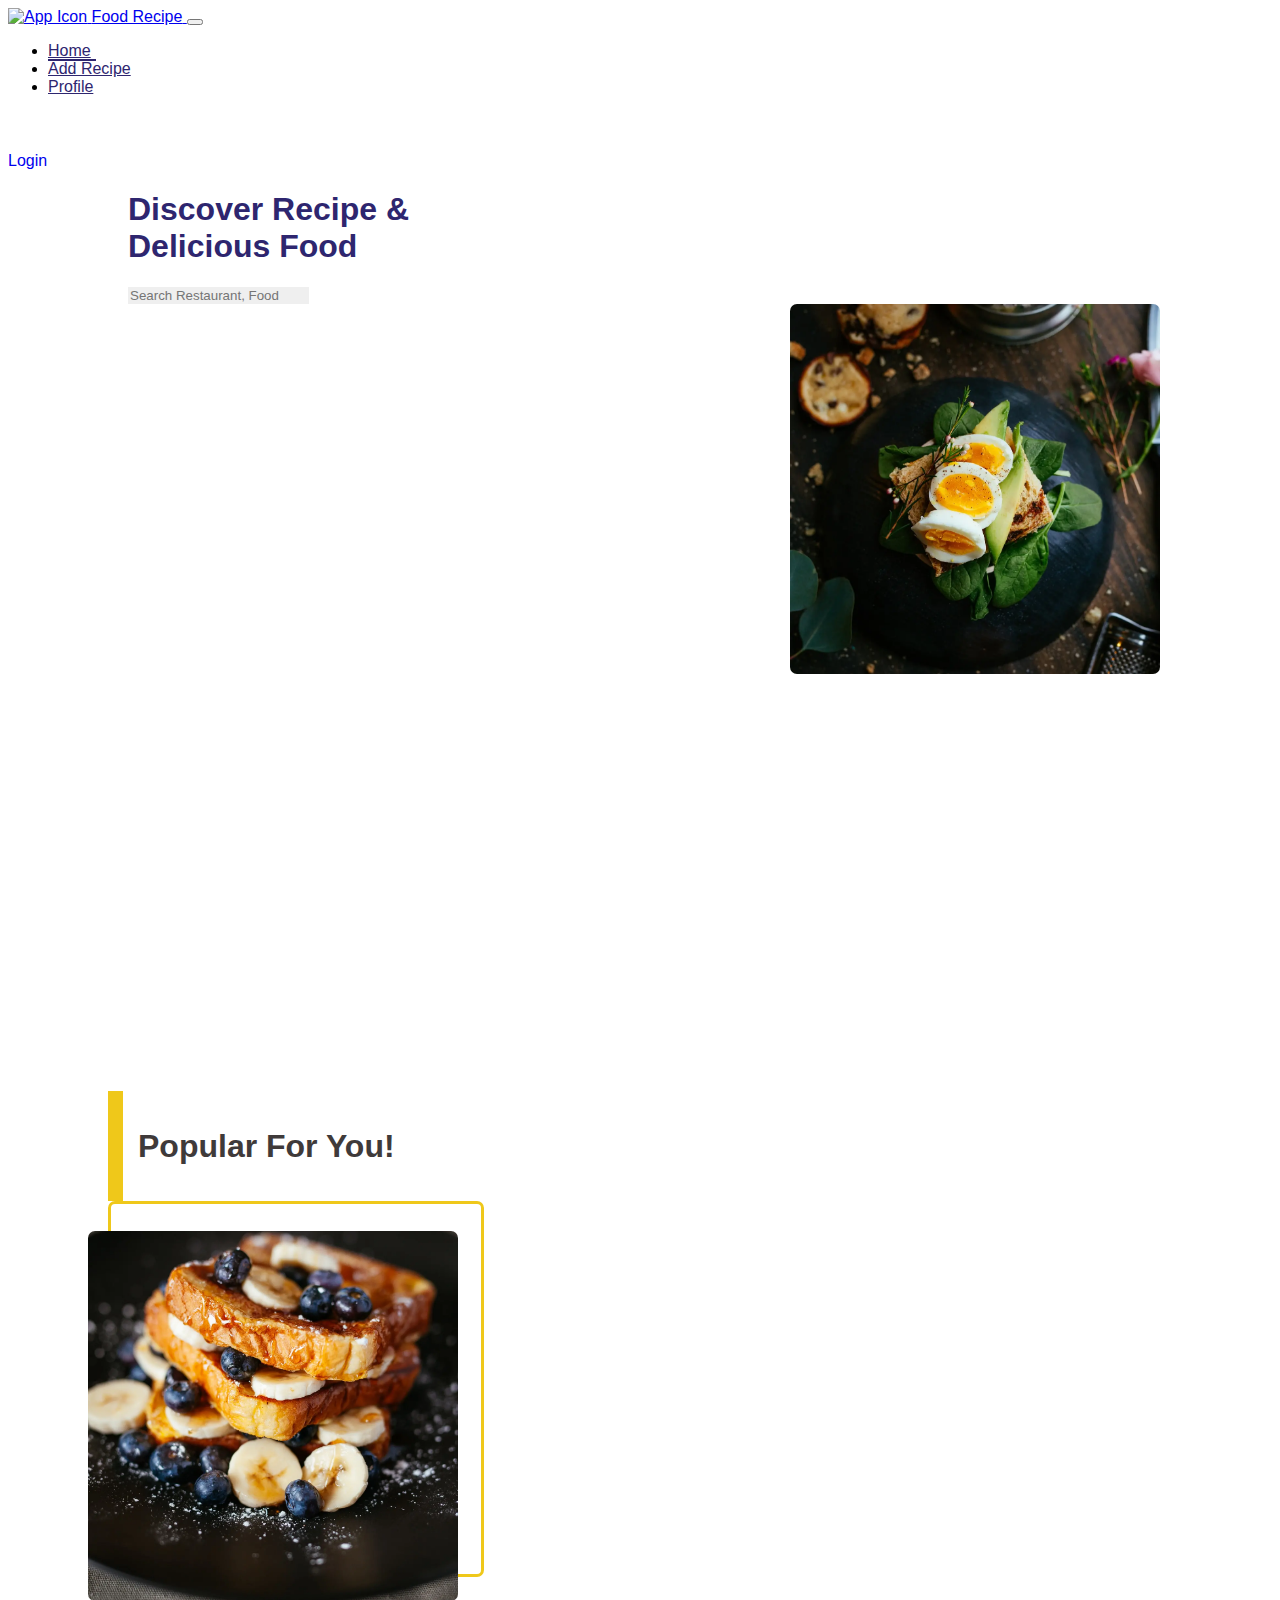
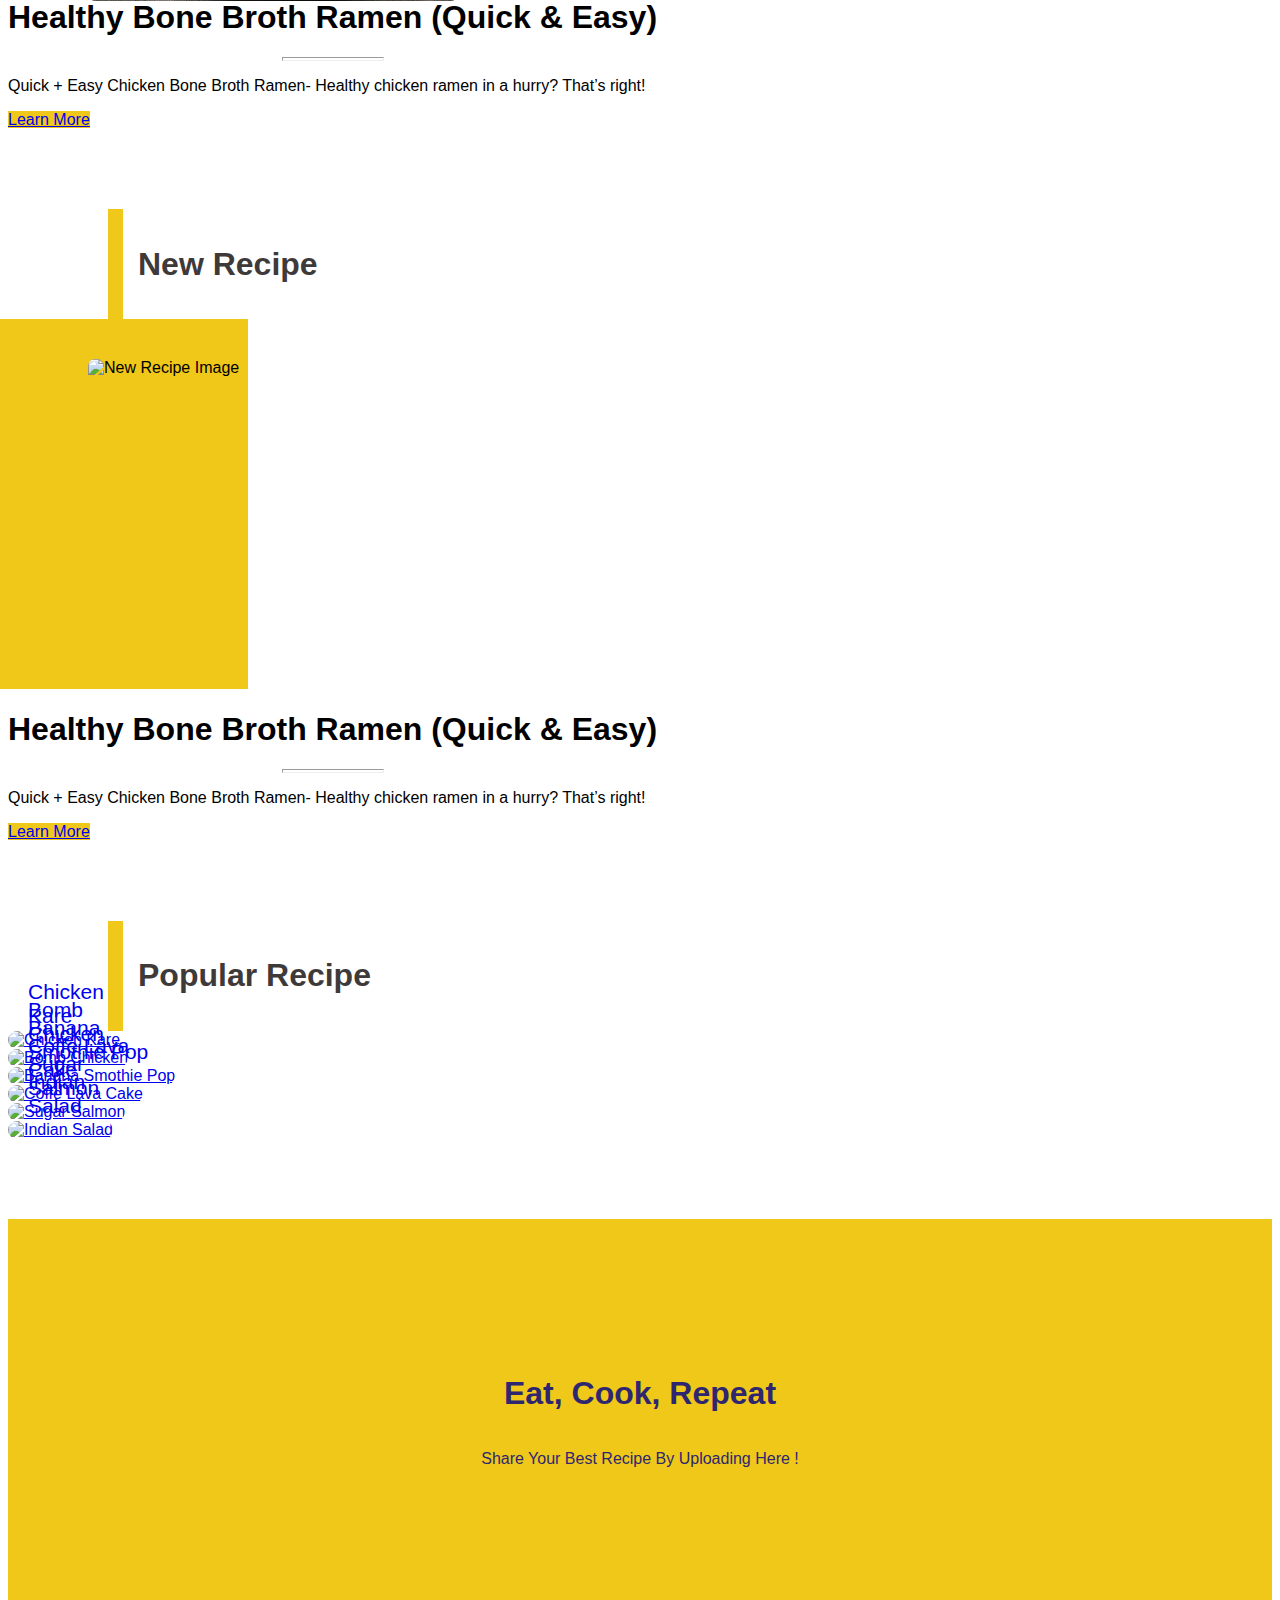
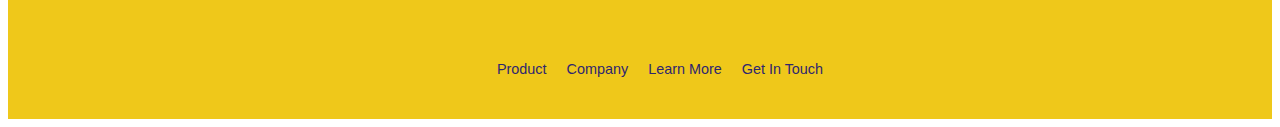
==== commit 79862e1e: "Menyelesaikan slicing halaman detail recipe" ====
--- a/index.html
+++ b/index.html
@@ -9,6 +9,7 @@
   <link rel="stylesheet" href="./assets/css/utility.css">
   <link rel="stylesheet" href="./assets/css/navbar.css">
   <link rel="stylesheet" href="./assets/css/landing.css">
+  <link rel="stylesheet" href="./assets/css/footer.css">
   <link rel="stylesheet" href="https://cdnjs.cloudflare.com/ajax/libs/font-awesome/6.1.1/css/all.min.css"
     integrity="sha512-KfkfwYDsLkIlwQp6LFnl8zNdLGxu9YAA1QvwINks4PhcElQSvqcyVLLD9aMhXd13uQjoXtEKNosOWaZqXgel0g=="
     crossorigin="anonymous" referrerpolicy="no-referrer" />
@@ -31,13 +32,13 @@
       <div class="collapse navbar-collapse" id="navbarNav">
         <ul class="navbar-nav me-auto">
           <li class="nav-item me-5">
-            <a class="nav-link color-blue" href="#"><span class="active">Home</span></a>
+            <a class="nav-link" href="/index.html"><span class="active">Home</span></a>
           </li>
           <li class="nav-item me-5">
-            <a class="nav-link color-blue" href="#"><span>Add Recipe</span></a>
+            <a class="nav-link" href="/add.html"><span>Add Recipe</span></a>
           </li>
           <li class="nav-item me-5">
-            <a class="nav-link color-blue" href="#"><span>Profile</span></a>
+            <a class="nav-link" href="/profile.html"><span>Profile</span></a>
           </li>
         </ul>
         <div class="right-menu d-flex align-items-center">
@@ -83,7 +84,7 @@
             <p>
               Quick + Easy Chicken Bone Broth Ramen- Healthy chicken ramen in a hurry? That’s right!
             </p>
-            <a href="#" class="btn back-primary text-light" style="width: 150px;">Learn More</a>
+            <a href="/detail.html" class="btn back-primary text-light" style="width: 150px;">Learn More</a>
           </div>
         </div>
       </div>
@@ -106,13 +107,13 @@
             <p>
               Quick + Easy Chicken Bone Broth Ramen- Healthy chicken ramen in a hurry? That’s right!
             </p>
-            <a href="#" class="btn back-primary text-light" style="width: 150px;">Learn More</a>
+            <a href="/detail.html" class="btn back-primary text-light" style="width: 150px;">Learn More</a>
           </div>
         </div>
       </div>
     </section>
 
-    <!-- populer -->
+    <!-- popular -->
     <section class="popular ff-airbnb mb-10">
       <div class="title-section mb-4 mb-md-5">
         <h1>Popular Recipe</h1>
@@ -120,40 +121,52 @@
       <div class="container">
         <div class="row row-cols-1 row-cols-sm-2 row-cols-md-3 g-4">
           <div class="col">
-            <div class="card align-items-center">
-              <p class="title">Chicken <br> Kare</p>
-              <img src="./assets/img/popular-1.webp" class="card-img-top" alt="...">
-            </div>
+            <a href="/detail.html">
+              <div class="card align-items-center">
+                <p class="title text-dark">Chicken <br> Kare</p>
+                <img src="./assets/img/popular-1.webp" class="card-img-top" alt="Chicken Kare">
+              </div>
+            </a>
           </div>
           <div class="col">
-            <div class="card align-items-center">
-              <p class="title">Bomb <br> Chicken</p>
-              <img src="./assets/img/popular-2.webp" class="card-img-top" alt="...">
-            </div>
+            <a href="/detail.html">
+              <div class="card align-items-center">
+                <p class="title text-dark">Bomb <br> Chicken</p>
+                <img src="./assets/img/popular-2.webp" class="card-img-top" alt="Bomb Chicken">
+              </div>
+            </a>
           </div>
           <div class="col">
-            <div class="card align-items-center">
-              <p class="title">Banana <br> Smothie Pop</p>
-              <img src="./assets/img/popular-3.webp" class="card-img-top" alt="...">
-            </div>
+            <a href="/detail.html">
+              <div class="card align-items-center">
+                <p class="title text-dark">Banana <br> Smothie Pop</p>
+                <img src="./assets/img/popular-3.webp" class="card-img-top" alt="Banana Smothie Pop">
+              </div>
+            </a>
           </div>
           <div class="col">
-            <div class="card align-items-center">
-              <p class="title">Coffe Lava <br> Cake</p>
-              <img src="./assets/img/popular-4.webp" class="card-img-top" alt="...">
-            </div>
+            <a href="/detail.html">
+              <div class="card align-items-center">
+                <p class="title text-dark">Coffe Lava <br> Cake</p>
+                <img src="./assets/img/popular-4.webp" class="card-img-top" alt="Coffe Lava Cake">
+              </div>
+            </a>
           </div>
           <div class="col">
-            <div class="card align-items-center">
-              <p class="title">Sugar <br> Salmon</p>
-              <img src="./assets/img/popular-5.webp" class="card-img-top" alt="...">
-            </div>
+            <a href="/detail.html">
+              <div class="card align-items-center">
+                <p class="title text-dark">Sugar <br> Salmon</p>
+                <img src="./assets/img/popular-5.webp" class="card-img-top" alt="Sugar Salmon">
+              </div>
+            </a>
           </div>
           <div class="col">
-            <div class="card align-items-center">
-              <p class="title">Indian <br> Salad</p>
-              <img src="./assets/img/popular-6.webp" class="card-img-top" alt="...">
-            </div>
+            <a href="/detail.html">
+              <div class="card align-items-center">
+                <p class="title text-dark">Indian <br> Salad</p>
+                <img src="./assets/img/popular-6.webp" class="card-img-top" alt="Indian Salad">
+              </div>
+            </a>
           </div>
         </div>
       </div>
@@ -161,7 +174,7 @@
   </div>
 
   <!-- footer -->
-  <footer class="back-primary color-blue">
+  <footer class="ff-airbnb back-primary color-blue">
     <div class="top">
       <h1 class="display-5 mb-4">Eat, Cook, Repeat</h1>
       <p>Share your best recipe by uploading here !</p>
--- a/assets/css/navbar.css
+++ b/assets/css/navbar.css
@@ -5,11 +5,12 @@
 
 .nav-link {
   font-weight: 500;
+  color: #2E266F !important;
 }
 
 .active {
   padding-right: 5px;
-  border-bottom: 2px solid #3A3845;
+  border-bottom: 2px solid #2E266F;
 }
 
 .right-menu .icon {
--- a/assets/css/landing.css
+++ b/assets/css/landing.css
@@ -5,14 +5,14 @@
 
 .hero .content h1 {
   max-width: 400px;
-  margin-left: 50px;
+  margin-left: 22px;
   color: #2E266F;
 }
 
 .hero .content .search {
   display: flex;
   max-width: 400px;
-  margin-left: 50px;
+  margin-left: 22px;
 }
 
 .hero .content .search label {
@@ -30,6 +30,10 @@
 .hero .content .search input {
   background-color: #EFEFEF;
   border: none;
+}
+
+.hero .content .search input:focus {
+  background-color: #ffffff;
 }
 
 .hero .decoration img {
@@ -144,37 +148,6 @@
   height: 250px;
 }
 
-/* footer */
-footer .top {
-  height: 400px;
-  display: flex;
-  flex-direction: column;
-  justify-content: center;
-  align-items: center;
-  text-transform: capitalize;
-}
-
-footer .bottom {
-  height: 100px;
-  display: flex;
-  justify-content: center;
-  align-items: center;
-}
-
-footer .bottom ul {
-  display: flex;
-  list-style: none;
-}
-
-footer .bottom ul li {
-  margin: 0 10px;
-}
-
-footer .bottom ul li a {
-  font-size: .9rem;
-  text-decoration: none;
-}
-
 @media (min-width: 768px) {
   .title-section {
     margin-left: 60px;
--- a/assets/css/footer.css
+++ b/assets/css/footer.css
@@ -0,0 +1,30 @@
+/* footer */
+footer .top {
+  height: 400px;
+  display: flex;
+  flex-direction: column;
+  justify-content: center;
+  align-items: center;
+  text-transform: capitalize;
+}
+
+footer .bottom {
+  height: 100px;
+  display: flex;
+  justify-content: center;
+  align-items: center;
+}
+
+footer .bottom ul {
+  display: flex;
+  list-style: none;
+}
+
+footer .bottom ul li {
+  margin: 0 10px;
+}
+
+footer .bottom ul li a {
+  font-size: .9rem;
+  text-decoration: none;
+}
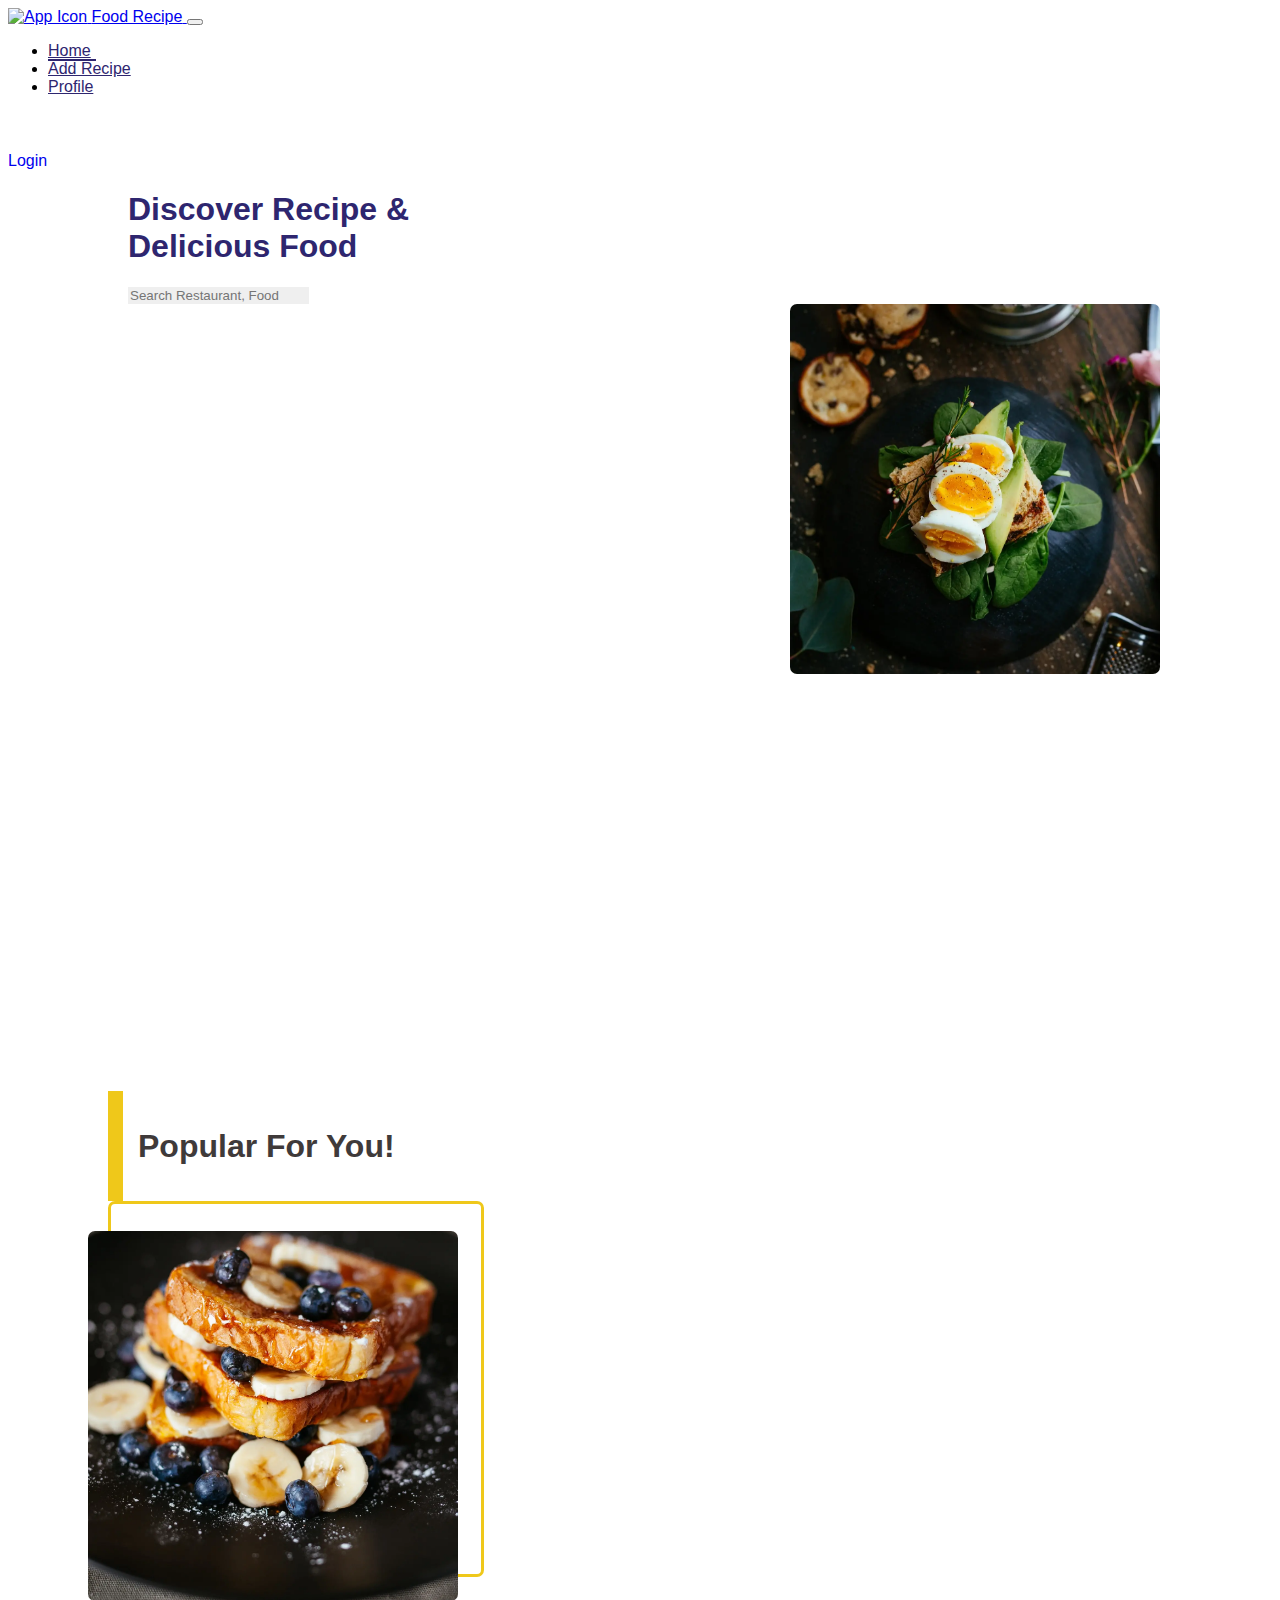
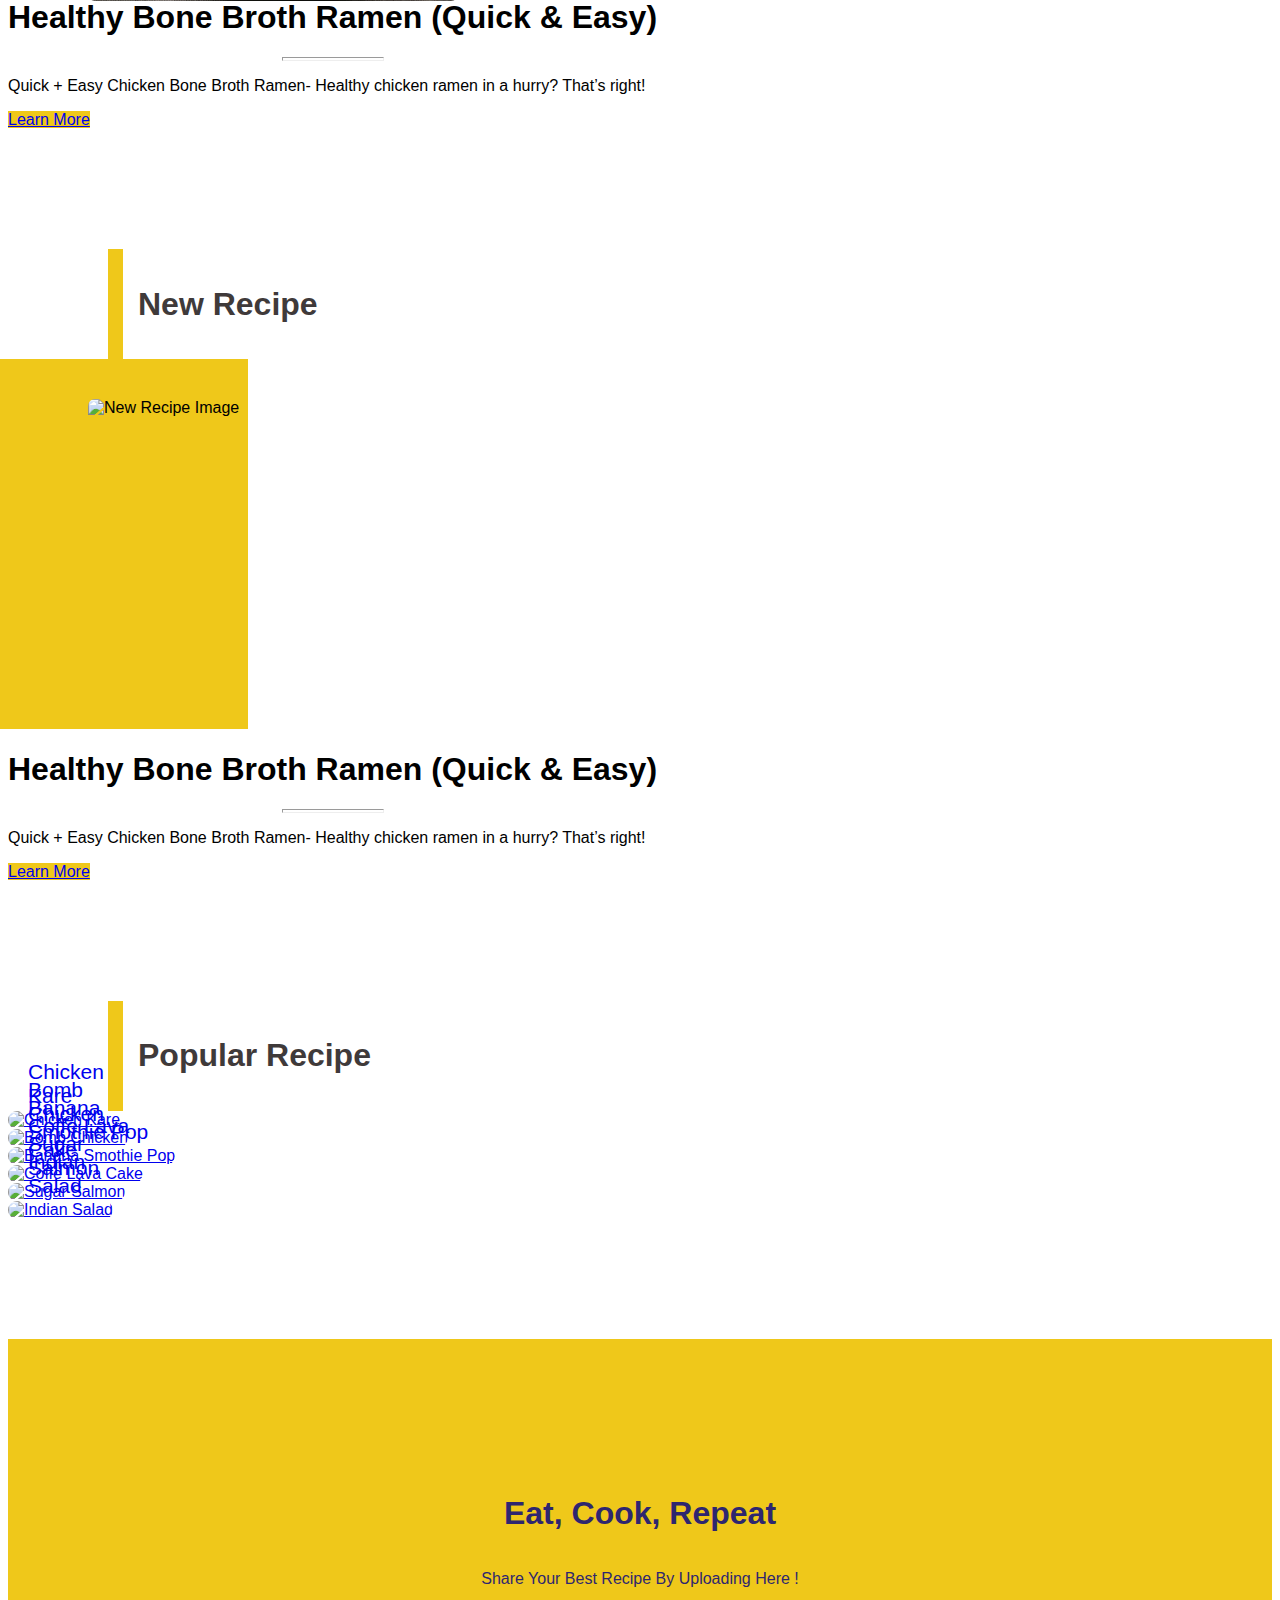
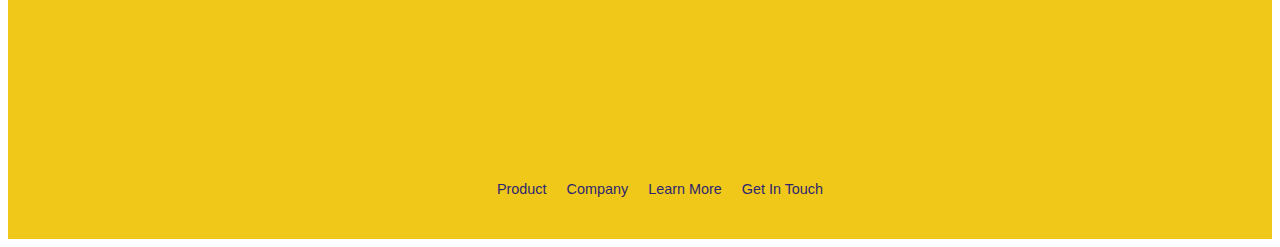
==== commit ede5690b: "Refactor kode dan menambahkan icon bookmark & like di image detail recipee" ====
--- a/index.html
+++ b/index.html
@@ -21,7 +21,7 @@
   <!-- navbar -->
   <nav class="navbar fixed-top navbar-expand-md navbar-light bg-transparent py-2 py-md-4 ff-airbnb" id="navbar">
     <div class="container">
-      <a class="navbar-brand d-md-none" href="#">
+      <a class="navbar-brand d-md-none" href="/index.html">
         <img src="./assets/icon/logo-black.svg" width="45px" height="45px" alt="App Icon">
         <span>Food Recipe</span>
       </a>
@@ -58,8 +58,8 @@
       <div class="content col-10 col-sm-9 d-flex flex-column justify-content-center ff-airbnb">
         <h1 class="display-5 mb-3">Discover Recipe & Delicious Food</h1>
         <div class="search mb-3">
-          <label class="py-2 px-4" for="searchInput"><i class="fas fa-search"></i></label>
-          <input type="search" class="form-control p-3" id="searchInput" placeholder="Search Restaurant, Food">
+          <label class="py-2 px-4" for="search"><i class="fas fa-search"></i></label>
+          <input type="search" class="form-control p-3" id="search" placeholder="Search Restaurant, Food">
         </div>
       </div>
       <div class="decoration col-2 col-sm-3 d-flex align-items-center back-primary">
@@ -177,14 +177,14 @@
   <footer class="ff-airbnb back-primary color-blue">
     <div class="top">
       <h1 class="display-5 mb-4">Eat, Cook, Repeat</h1>
-      <p>Share your best recipe by uploading here !</p>
+      <p class="mx-3 text-center">Share your best recipe by uploading here !</p>
     </div>
     <div class="bottom">
       <ul class="m-0 p-0">
-        <li><a class="color-blue" href="">Product</a></li>
-        <li><a class="color-blue" href="">Company</a></li>
-        <li><a class="color-blue" href="">Learn More</a></li>
-        <li><a class="color-blue" href="">Get In Touch</a></li>
+        <li><a class="color-blue" href="#">Product</a></li>
+        <li><a class="color-blue" href="#">Company</a></li>
+        <li><a class="color-blue" href="#">Learn More</a></li>
+        <li><a class="color-blue" href="#">Get In Touch</a></li>
       </ul>
     </div>
   </footer>
--- a/assets/css/utility.css
+++ b/assets/css/utility.css
@@ -1,11 +1,13 @@
 @font-face {
   font-family: "Inter";
   src: url(../font/inter.woff2);
+  font-display: swap;
 }
 
 @font-face {
   font-family: "Airbnb";
   src: url(../font/airbnb.woff2);
+  font-display: swap;
 }
 
 /* custom utility */
@@ -30,5 +32,5 @@
 }
 
 .mb-10 {
-  margin-bottom: 80px;
-}+  margin-bottom: 120px;
+}
--- a/assets/css/landing.css
+++ b/assets/css/landing.css
@@ -153,6 +153,19 @@
     margin-left: 60px;
   }
 
+  /* hero */
+  .hero .decoration img {
+    right: 50px;
+  }
+
+  .hero .content h1 {
+    margin-left: 50px;
+  }
+
+  .hero .content .search {
+    margin-left: 50px;
+  }
+
   /* suggestion */
   .suggestion .left div {
     margin-left: 60px;
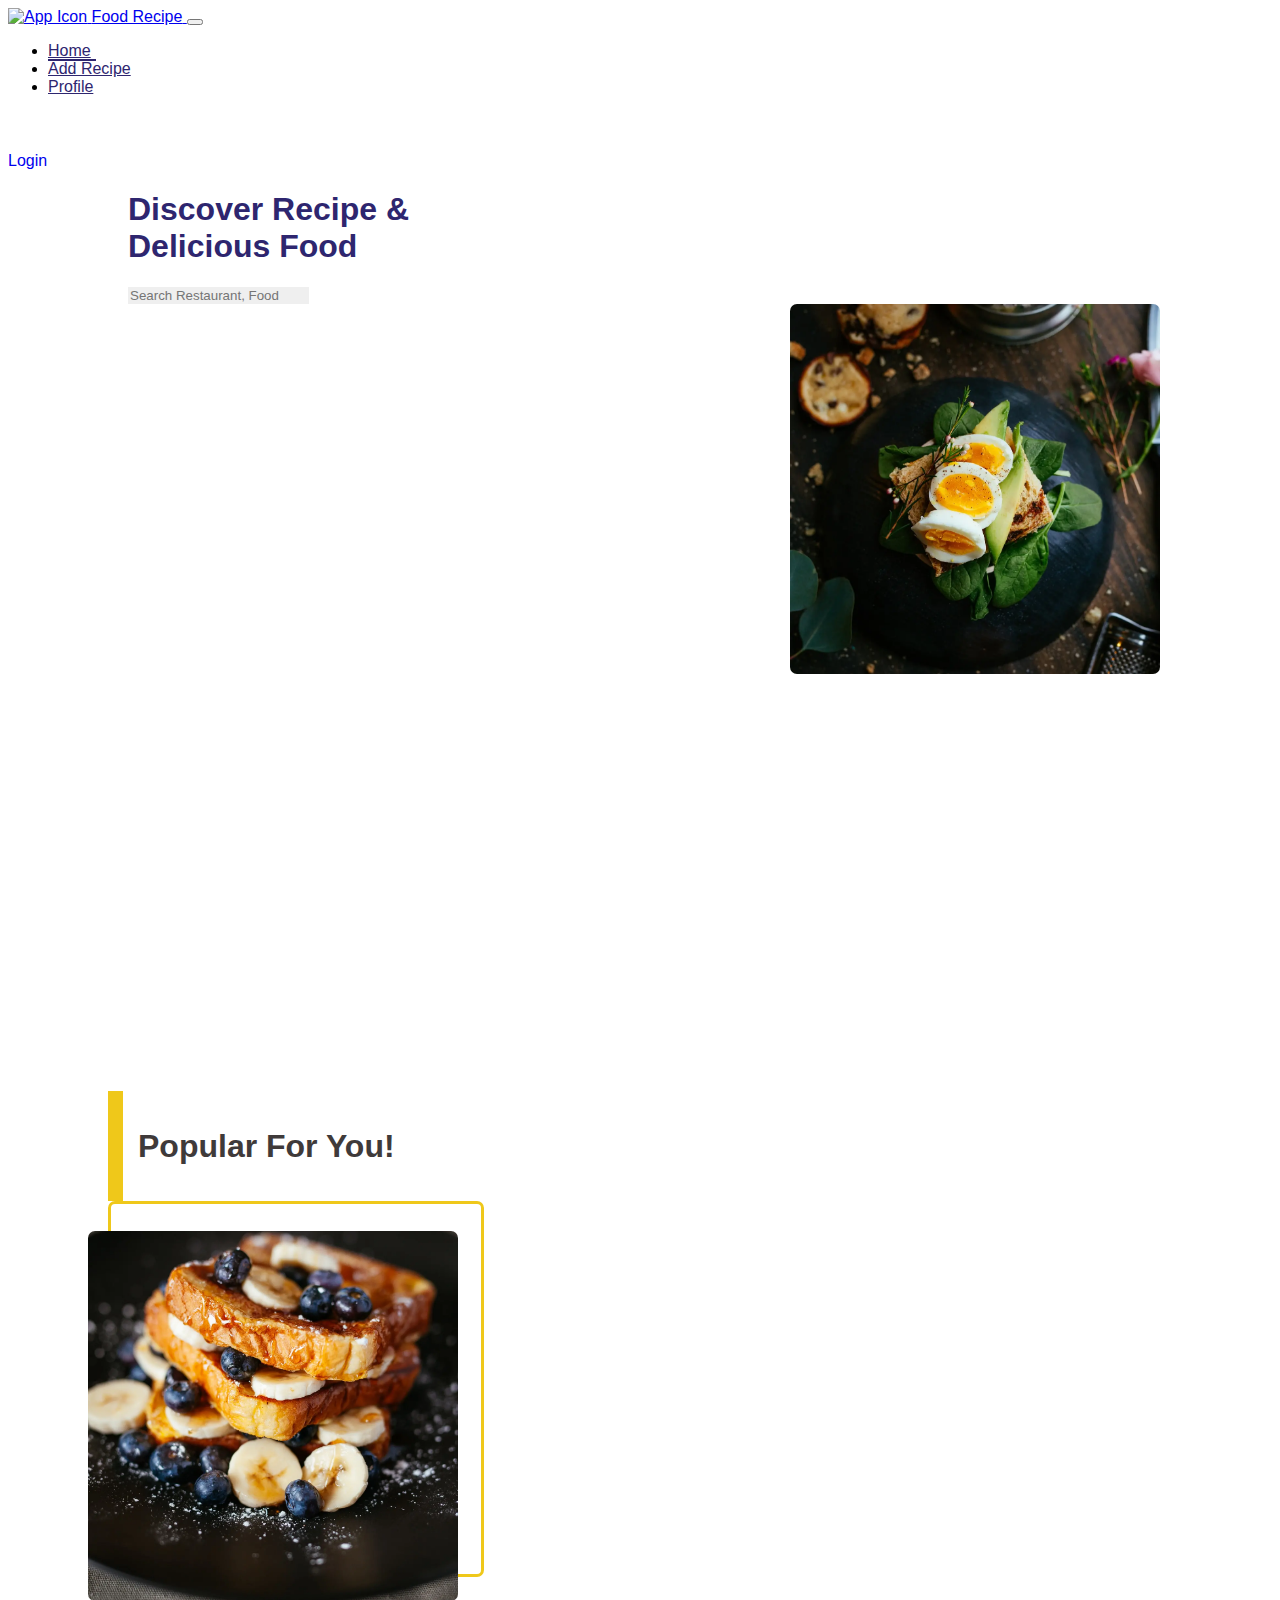
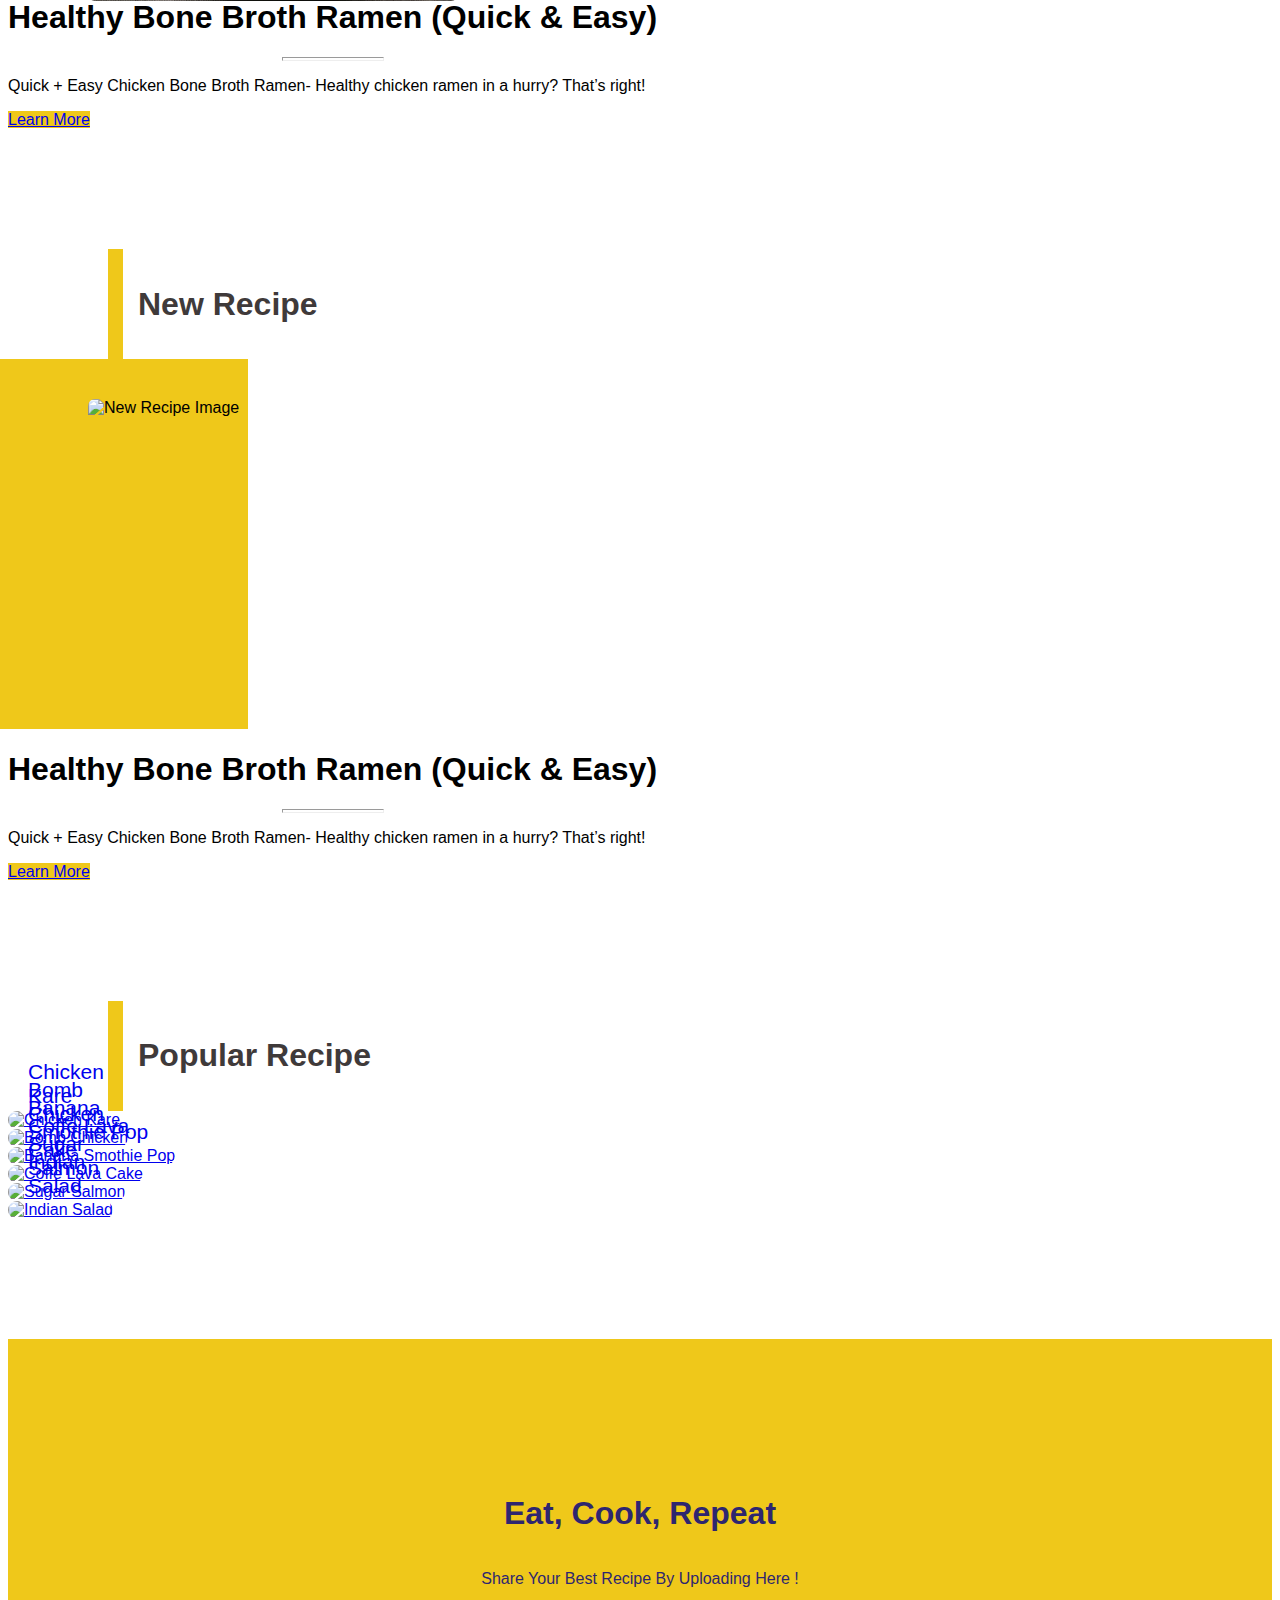
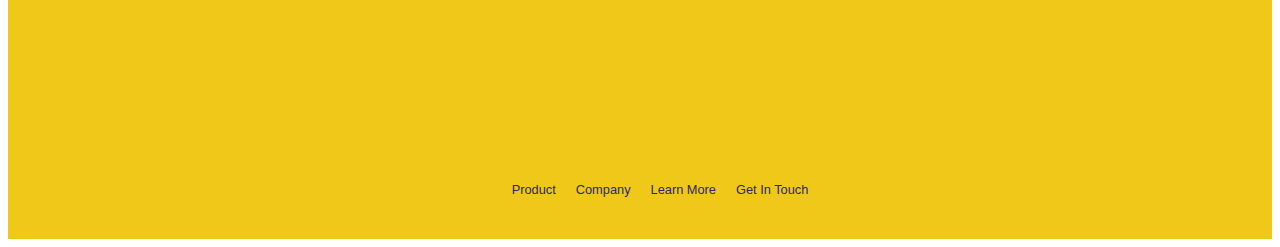
==== commit 5853df24: "Membuat halaman add recipe" ====
--- a/index.html
+++ b/index.html
@@ -42,10 +42,10 @@
           </li>
         </ul>
         <div class="right-menu d-flex align-items-center">
-          <div class="icon bg-light p-2 rounded-circle">
-            <i class="fas fa-user"></i>
+          <div class="icon bg-light p-2 rounded-circle border">
+            <i class="far fa-user"></i>
           </div>
-          <a class="ms-2 text-white" href="/login.html">Login</a>
+          <a class="nav-login ms-2 text-white" href="/login.html">Login</a>
         </div>
       </div>
     </div>
--- a/assets/css/footer.css
+++ b/assets/css/footer.css
@@ -25,6 +25,6 @@
 }
 
 footer .bottom ul li a {
-  font-size: .9rem;
+  font-size: .8rem;
   text-decoration: none;
 }
